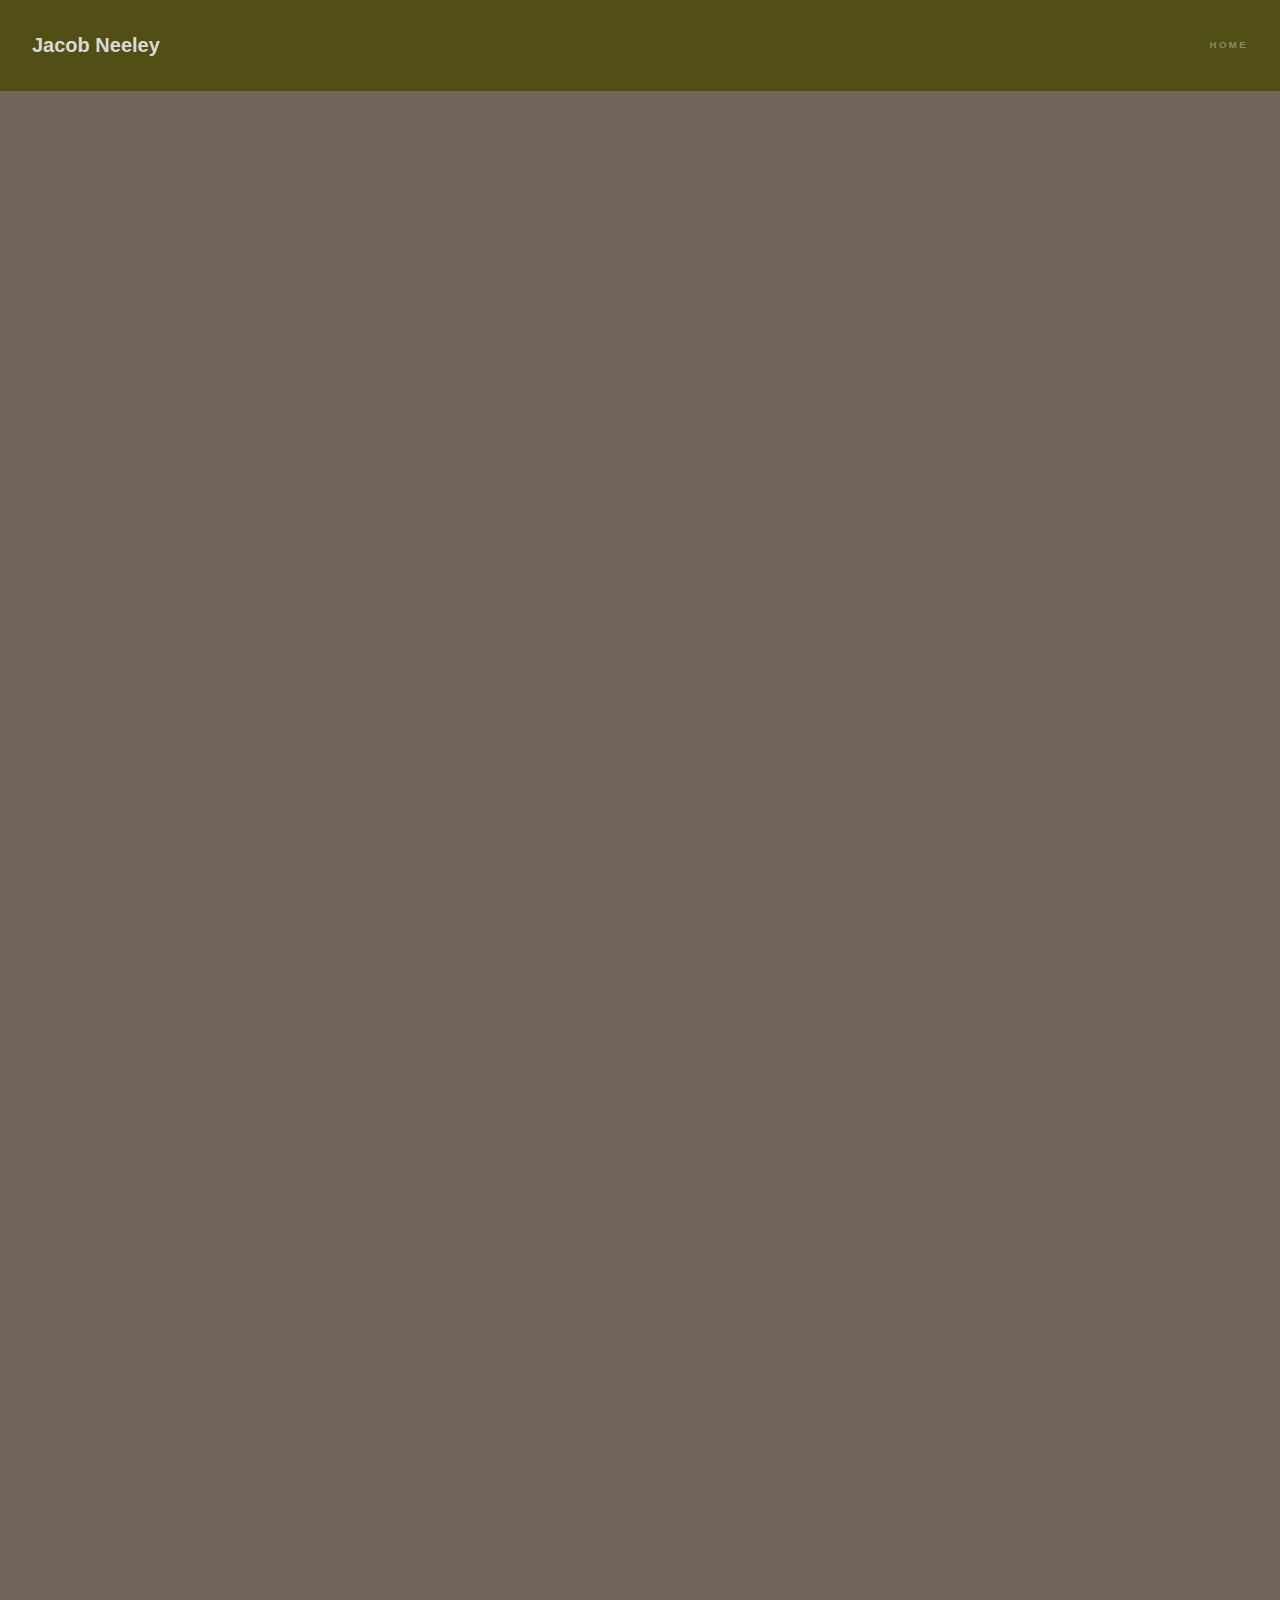
==== me.html @ 935c01c3 "restored files, media uploads, loading anim" ====
<!DOCTYPE HTML>
<!--
	Hyperspace by HTML5 UP
	modified by 3ak
	Free for personal and commercial use under the CCA 3.0 license (html5up.net/license)
-->
<html>
	<head>
		<title>About me</title>
		<meta charset="utf-8" />
		<meta name="viewport" content="width=device-width, initial-scale=1, user-scalable=no" />
		<link rel="stylesheet" href="assets/css/main.css" />
		<noscript><link rel="stylesheet" href="assets/css/noscript.css" /></noscript>
	</head>
	
	<body class="is-preload">
		<!-- Header -->
		<header id="header">
			<a href="index.html" class="title">Jacob Neeley</a>
			<nav>
				<ul>
					<li><a href="index.html">Home</a></li>
				</ul>
			</nav>
		</header>

		<!-- Wrapper -->
		<div id="wrapper">
			<!-- Main -->
				<section id="main" class="wrapper style1 fullscreen fade-up">
					<div class="inner">
						<h1 class="major">About Me</h1>
						<p>
							I started attending Texas State University back in Fall 2019. Now I am finally at the end of my academic journey and I will be graduating in December 2023.
							I grew up in the DFW area of Texas, and since attending Texas State I have moved my residence to San Marcos. 
							The Hill country can be a bit boring, but I have always felt that San Marcos was an interesting little oasis between Austin and San Antonio.

						</p>
						<p>
							Music has always played an important role in my life. I was in band from 6th grade all the way up until my second year of college. I started in the beginner French Horn class, and I marched in the Bobcat Marching Band.
							Before the pandemic, I got a part-time job as a Rotational DJ at Texas State's student Radio Station KTSW 89.9. During my time as a DJ, I produced two of my very own shows alongside two of my best friends. 
							I currently hold an Executive position at KTSW as the Web-Master. The university uses a Content Management System (CMS), and it is my job to maintain the pages, and keep everything running smoothly. 
							One of my more productive hobbies is Photography. My preferred medium is 35 mm film, but there is nothing wrong with digital. If that is something that interests you, you can check out some of my top <em>pics</em> below.
						</p>
						<span>
							
							<ul><h3>Film</h3></ul><ul><img class = "image fit" src="images/full_alone.png" alt="wide-format collage of a woman alone at an abandoned school." /></ul><ul><img class = "image fit" src="images/school2.jpg" alt="An eerie school" /></ul><ul><img class = "image fit" src="images/time.jpg" alt="watch on a window sill" /></ul>
							<ul><h3>Digital</h3></ul><ul><img class="image fit" src="images/wood.jpg" alt=""/>
							<!-- </ul><ul><img class="image fit" src="" alt="" /></ul> -->
						</span>
						<h2>Closing</h2>
						<p>
							I never imagined myself as a software developer. As a kid I wanted to make movies and as a teenager I wanted to be an engineer so that I could make lots of money (no interest beyond that haha).
							Like most people, I had no clue what do with myself in college. After about a year, and a pandemic; I decided "well I like computers, let's do something with that." 
							I looked at my options and didn't settle on Computer Science. Instead, I took some advice from my roommate at the time and settled on Computer Information Systems, a business degree.
							In retrospect, I wish I would've pursued a degree in computer science. I have had mixed feelings about being a business student, and after my full-stack intership at SHI, I proved to myself that I was more capable than I had originally thought.
							I feel that I still have a long way to go, and a lot more things to learn before I can call myself a "developer", but I am glad that I embarked on this journey. 
							Hindsight is always 20-20 as they say, but I am content. Had I not picked this path at all, I would've never learned to code and I would've missed out on some great experiences.
							I don't think would've ever have meet the most important people that I now have in my life.
						</p>
						<p>
							If you are reading this, I must thank you for taking the time to check this page out. 							
						</p>
					</div>
				</section>
		</div>
		<!-- Footer -->
		<footer id="footer" class="wrapper alt">
			<div class="inner">
				<ul class="menu">
					<li>&copy; ʒak. All rights reserved.</li><li>Designed By: ʒak</li><li>Original Design: <a href="http://html5up.net">HTML5 UP</a></li>
				</ul>
			</div>
		</footer>

		<!-- Scripts Provided by HTML5 UP-->
		<script src="assets/js/jquery.min.js"></script>
		<script src="assets/js/jquery.scrollex.min.js"></script>
		<script src="assets/js/jquery.scrolly.min.js"></script>
		<script src="assets/js/browser.min.js"></script>
		<script src="assets/js/breakpoints.min.js"></script>
		<script src="assets/js/util.js"></script>
		<script src="assets/js/main.js"></script>
	</body>
</html>
---- assets/css/main.css ----
@import url(fontawesome-all.min.css);

/*
	Hyperspace by HTML5 UP
	Free for personal and commercial use under the CCA 3.0 license (html5up.net/license)
	modified by: ʒak
*/

html, body, div, span, applet, object,
iframe, h1, h2, h3, h4, h5, h6, p, blockquote,
pre, a, abbr, acronym, address, big, cite,
code, del, dfn, em, img, ins, kbd, q, s, samp,
small, strike, strong, sub, sup, tt, var, b,
u, i, center, dl, dt, dd, ol, ul, li, fieldset,
form, label, legend, table, caption, tbody,
tfoot, thead, tr, th, td, article, aside,
canvas, details, embed, figure, figcaption,
footer, header, hgroup, menu, nav, output, ruby,
section, summary, time, mark, audio, video {
	margin: 0;
	padding: 0;
	border: 0;
	font-size: 100%;
	font: inherit;
	vertical-align: baseline;}

article, aside, details, figcaption, figure,
footer, header, hgroup, menu, nav, section {
	display: block;}

body {
	line-height: 1;
}

ol, ul {
	list-style: none;
}

blockquote, q {
	quotes: none;
}

	blockquote:before, blockquote:after, q:before, q:after {
		content: '';
		content: none;
	}

table {
	border-collapse: collapse;
	border-spacing: 0;
}

body {
	-webkit-text-size-adjust: none;
}

mark {
	background-color: transparent;
	color: inherit;
}

input::-moz-focus-inner {
	border: 0;
	padding: 0;
}

input, select, textarea {
	-moz-appearance: none;
	-webkit-appearance: none;
	-ms-appearance: none;
	appearance: none;
}

/* Basic */

	@-ms-viewport {
		width: device-width;
	}

	body {
		-ms-overflow-style: scrollbar;
	}

	@media screen and (max-width: 480px) {

		html, body {
			min-width: 320px;
		}

	}

	html {
		box-sizing: border-box;
	}

	*, *:before, *:after {
		box-sizing: inherit;
	}

	body {
		background: #73655d;
	}

		body.is-preload *, body.is-preload *:before, body.is-preload *:after {
			-moz-animation: none !important;
			-webkit-animation: none !important;
			-ms-animation: none !important;
			animation: none !important;
			-moz-transition: none !important;
			-webkit-transition: none !important;
			-ms-transition: none !important;
			transition: none !important;
		}

/* scroll down arrow */
/* body{background-color:#000; overflow:hidden;} */

html body [data-ca3_iconfont="ETmodules"]::before {
    font-family: "ETmodules";
}
[data-ca3_icon]::before {
    font-weight: normal;
    content: attr(data-ca3_icon);
}

.ca3-scroll-down-arrow {
	background-image: url([data-uri]);
	background-size: contain;
	background-repeat: no-repeat;
}

.ca3-scroll-down-link {
  cursor:pointer;
	height: 40px;
	width: 60px;
	/* margin: px 0 0 -40px; */
	line-height: 60px;
	position: absolute;
	left: 50%;
	bottom: -188px;
	color: #FFF;
	text-align: center;
	font-size: 70px;
	z-index: 100;
	text-decoration: none;
	text-shadow: 0px 0px 3px rgba(0, 0, 0, 0.4);

	-webkit-animation: ca3_fade_move_down 2s ease-in-out infinite;
	-moz-animation:    ca3_fade_move_down 2s ease-in-out infinite;
	animation:         ca3_fade_move_down 2s ease-in-out infinite;
}


/*animated scroll arrow animation*/
@-webkit-keyframes ca3_fade_move_down {
  0%   { -webkit-transform:translate(0,-20px); opacity: 0;  }
  50%  { opacity: 1;  }
  100% { -webkit-transform:translate(0,20px); opacity: 0; }
}
@-moz-keyframes ca3_fade_move_down {
  0%   { -moz-transform:translate(0,-20px); opacity: 0;  }
  50%  { opacity: 1;  }
  100% { -moz-transform:translate(0,20px); opacity: 0; }
}
@keyframes ca3_fade_move_down {
  0%   { transform:translate(0,-20px); opacity: 0;  }
  50%  { opacity: 1;  }
  100% { transform:translate(0,20px); opacity: 0; }
}


/* Read More button */

.active, expand:hover{
	background-color: inherit;
}

.expandContent {
	height: 5px;
	overflow: hidden;
	transition: height 0.5s ease-out;
	position: relative;
}

.expandContent.expand-active{
	height: auto;
	transition: height 0.5s ease-out;

}
.expandMoreHolder{
	padding: 15px 0;
	text-align: left;

}

/* Type */

	body, input, select, textarea {
		color: rgba(189, 189, 189, 0.94);
		font-family: Arial, Helvetica, sans-serif;
		font-size: 16.5pt;
		font-weight: normal;
		line-height: 1.75;
	}

		@media screen and (max-width: 1680px) {

			body, input, select, textarea {
				font-size: 13pt;
			}

		}

		@media screen and (max-width: 1280px) {

			body, input, select, textarea {
				font-size: 12pt;
			}

		}

		@media screen and (max-width: 360px) {

			body, input, select, textarea {
				font-size: 11pt;
			}

		}

	a {
		-moz-transition: color 0.2s ease, border-bottom-color 0.2s ease;
		-webkit-transition: color 0.2s ease, border-bottom-color 0.2s ease;
		-ms-transition: color 0.2s ease, border-bottom-color 0.2s ease;
		transition: color 0.2s ease, border-bottom-color 0.2s ease;
		border-bottom: dotted 1px rgba(255, 255, 255, 0.35);
		color: inherit;
		text-decoration: none;
	}

		a:hover {
			border-bottom-color: transparent;
			color: #ffffff;
		}

	strong, b {
		color: #ffffff;
		font-weight: bold;
	}

	em, i {
		font-style: italic;
	}

	p {
		margin: 0 0 2em 0;
	}

	.block{
		margin-left: auto;
		margin-right: auto;
		font-size: larger;
	}

	h1, h2, h3, h4, h5, h6 {
		color: #e6e6e6;
		font-weight: bold;
		line-height: 1.5;
		margin: 0 0 0.5em 0;
	}

		h1 a, h2 a, h3 a, h4 a, h5 a, h6 a {
			color: inherit;
			text-decoration: none;
		}

	h1 {
		font-size: 2.75em;
	}

		h1.major {
			margin: 0 0 1.3em 0;
			position: relative;
			padding-bottom: 0.35em;
		}

			h1.major:after {
				background-image: -moz-linear-gradient(to right, #afad55, #514f16);
				background-image: -webkit-linear-gradient(to right, #afad55, #514f16);
				background-image: -ms-linear-gradient(to right, #afad55, #514f16);
				background-image: linear-gradient(to right, #afad55, #514f16);
				-moz-transition: max-width 0.2s ease;
				-webkit-transition: max-width 0.2s ease;
				-ms-transition: max-width 0.2s ease;
				transition: max-width 0.2s ease;
				border-radius: 0.2em;
				bottom: 0;
				content: '';
				height: 0.05em;
				position: absolute;
				right: 0;
				width: 100%;
			}

	h2 {
		font-size: 1.75em;
	}

	h3 {
		font-size: 1.1em;
	}

	h4 {
		font-size: 1em;
	}

	h5 {
		font-size: 0.8em;
	}

	h6 {
		font-size: 0.6em;
	}

	@media screen and (max-width: 736px) {

		h1 {
			font-size: 2em;
		}

		h2 {
			font-size: 1.25em;
		}

		h3 {
			font-size: 1em;
		}

		h4 {
			font-size: 0.8em;
		}

		h5 {
			font-size: 0.6em;
		}

		h6 {
			font-size: 0.6em;
		}

	}

	sub {
		font-size: 0.8em;
		position: relative;
		top: 0.5em;
	}

	sup {
		font-size: 0.8em;
		position: relative;
		top: -0.5em;
	}

	blockquote {
		border-left: solid 4px rgba(255, 255, 255, 0.15);
		font-style: italic;
		margin: 0 0 2em 0;
		padding: 0.5em 0 0.5em 2em;
	}

	code {
		background: rgba(255, 255, 255, 0.05);
		border-radius: 0.25em;
		border: solid 1px rgba(255, 255, 255, 0.15);
		font-family: "Courier New", monospace;
		font-size: 0.9em;
		margin: 0 0.25em;
		padding: 0.25em 0.65em;
	}

	pre {
		-webkit-overflow-scrolling: touch;
		font-family: "Courier New", monospace;
		font-size: 0.9em;
		margin: 0 0 2em 0;
	}

		pre code {
			display: block;
			line-height: 1.75em;
			padding: 1em 1.5em;
			overflow-x: auto;
		}

	hr {
		border: 0;
		border-bottom: solid 1px rgba(255, 255, 255, 0.15);
		margin: 2em 0;
	}

		hr.major {
			margin: 3em 0;
		}

	.align-left {
		text-align: left;
	}

	.align-center {
		text-align: center;
	}

	.align-right {
		text-align: right;
	}

/* Row */

	.row {
		display: flex;
		flex-wrap: wrap;
		box-sizing: border-box;
		align-items: stretch;
	}

		.row > * {
			box-sizing: border-box;
		}

		.row.gtr-uniform > * > :last-child {
			margin-bottom: 0;
		}

		.row.aln-left {
			justify-content: flex-start;
		}

		.row.aln-center {
			justify-content: center;
		}

		.row.aln-right {
			justify-content: flex-end;
		}

		.row.aln-top {
			align-items: flex-start;
		}

		.row.aln-middle {
			align-items: center;
		}

		.row.aln-bottom {
			align-items: flex-end;
		}

		.row > .imp {
			order: -1;
		}

		.row > .col-1 {
			width: 8.33333%;
		}

		.row > .off-1 {
			margin-left: 8.33333%;
		}

		.row > .col-2 {
			width: 16.66667%;
		}

		.row > .off-2 {
			margin-left: 16.66667%;
		}

		.row > .col-3 {
			width: 25%;
		}

		.row > .off-3 {
			margin-left: 25%;
		}

		.row > .col-4 {
			width: 33.33333%;
		}

		.row > .off-4 {
			margin-left: 33.33333%;
		}

		.row > .col-5 {
			width: 41.66667%;
		}

		.row > .off-5 {
			margin-left: 41.66667%;
		}

		.row > .col-6 {
			width: 50%;
		}

		.row > .off-6 {
			margin-left: 50%;
		}

		.row > .col-7 {
			width: 58.33333%;
		}

		.row > .off-7 {
			margin-left: 58.33333%;
		}

		.row > .col-8 {
			width: 66.66667%;
		}

		.row > .off-8 {
			margin-left: 66.66667%;
		}

		.row > .col-9 {
			width: 75%;
		}

		.row > .off-9 {
			margin-left: 75%;
		}

		.row > .col-10 {
			width: 83.33333%;
		}

		.row > .off-10 {
			margin-left: 83.33333%;
		}

		.row > .col-11 {
			width: 91.66667%;
		}

		.row > .off-11 {
			margin-left: 91.66667%;
		}

		.row > .col-12 {
			width: 100%;
		}

		.row > .off-12 {
			margin-left: 100%;
		}

		.row.gtr-0 {
			margin-top: 0;
			margin-left: 0em;
		}

			.row.gtr-0 > * {
				padding: 0 0 0 0em;
			}

			.row.gtr-0.gtr-uniform {
				margin-top: 0em;
			}

				.row.gtr-0.gtr-uniform > * {
					padding-top: 0em;
				}

		.row.gtr-25 {
			margin-top: 0;
			margin-left: -0.375em;
		}

			.row.gtr-25 > * {
				padding: 0 0 0 0.375em;
			}

			.row.gtr-25.gtr-uniform {
				margin-top: -0.375em;
			}

				.row.gtr-25.gtr-uniform > * {
					padding-top: 0.375em;
				}

		.row.gtr-50 {
			margin-top: 0;
			margin-left: -0.75em;
		}

			.row.gtr-50 > * {
				padding: 0 0 0 0.75em;
			}

			.row.gtr-50.gtr-uniform {
				margin-top: -0.75em;
			}

				.row.gtr-50.gtr-uniform > * {
					padding-top: 0.75em;
				}

		.row {
			margin-top: 0;
			margin-left: -1.5em;
		}

			.row > * {
				padding: 0 0 0 1.5em;
			}

			.row.gtr-uniform {
				margin-top: -1.5em;
			}

				.row.gtr-uniform > * {
					padding-top: 1.5em;
				}

		.row.gtr-150 {
			margin-top: 0;
			margin-left: -2.25em;
		}

			.row.gtr-150 > * {
				padding: 0 0 0 2.25em;
			}

			.row.gtr-150.gtr-uniform {
				margin-top: -2.25em;
			}

				.row.gtr-150.gtr-uniform > * {
					padding-top: 2.25em;
				}

		.row.gtr-200 {
			margin-top: 0;
			margin-left: -3em;
		}

			.row.gtr-200 > * {
				padding: 0 0 0 3em;
			}

			.row.gtr-200.gtr-uniform {
				margin-top: -3em;
			}

				.row.gtr-200.gtr-uniform > * {
					padding-top: 3em;
				}

		@media screen and (max-width: 1680px) {

			.row {
				display: flex;
				flex-wrap: wrap;
				box-sizing: border-box;
				align-items: stretch;
			}

				.row > * {
					box-sizing: border-box;
				}

				.row.gtr-uniform > * > :last-child {
					margin-bottom: 0;
				}

				.row.aln-left {
					justify-content: flex-start;
				}

				.row.aln-center {
					justify-content: center;
				}

				.row.aln-right {
					justify-content: flex-end;
				}

				.row.aln-top {
					align-items: flex-start;
				}

				.row.aln-middle {
					align-items: center;
				}

				.row.aln-bottom {
					align-items: flex-end;
				}

				.row > .imp-xlarge {
					order: -1;
				}

				.row > .col-1-xlarge {
					width: 8.33333%;
				}

				.row > .off-1-xlarge {
					margin-left: 8.33333%;
				}

				.row > .col-2-xlarge {
					width: 16.66667%;
				}

				.row > .off-2-xlarge {
					margin-left: 16.66667%;
				}

				.row > .col-3-xlarge {
					width: 25%;
				}

				.row > .off-3-xlarge {
					margin-left: 25%;
				}

				.row > .col-4-xlarge {
					width: 33.33333%;
				}

				.row > .off-4-xlarge {
					margin-left: 33.33333%;
				}

				.row > .col-5-xlarge {
					width: 41.66667%;
				}

				.row > .off-5-xlarge {
					margin-left: 41.66667%;
				}

				.row > .col-6-xlarge {
					width: 50%;
				}

				.row > .off-6-xlarge {
					margin-left: 50%;
				}

				.row > .col-7-xlarge {
					width: 58.33333%;
				}

				.row > .off-7-xlarge {
					margin-left: 58.33333%;
				}

				.row > .col-8-xlarge {
					width: 66.66667%;
				}

				.row > .off-8-xlarge {
					margin-left: 66.66667%;
				}

				.row > .col-9-xlarge {
					width: 75%;
				}

				.row > .off-9-xlarge {
					margin-left: 75%;
				}

				.row > .col-10-xlarge {
					width: 83.33333%;
				}

				.row > .off-10-xlarge {
					margin-left: 83.33333%;
				}

				.row > .col-11-xlarge {
					width: 91.66667%;
				}

				.row > .off-11-xlarge {
					margin-left: 91.66667%;
				}

				.row > .col-12-xlarge {
					width: 100%;
				}

				.row > .off-12-xlarge {
					margin-left: 100%;
				}

				.row.gtr-0 {
					margin-top: 0;
					margin-left: 0em;
				}

					.row.gtr-0 > * {
						padding: 0 0 0 0em;
					}

					.row.gtr-0.gtr-uniform {
						margin-top: 0em;
					}

						.row.gtr-0.gtr-uniform > * {
							padding-top: 0em;
						}

				.row.gtr-25 {
					margin-top: 0;
					margin-left: -0.375em;
				}

					.row.gtr-25 > * {
						padding: 0 0 0 0.375em;
					}

					.row.gtr-25.gtr-uniform {
						margin-top: -0.375em;
					}

						.row.gtr-25.gtr-uniform > * {
							padding-top: 0.375em;
						}

				.row.gtr-50 {
					margin-top: 0;
					margin-left: -0.75em;
				}

					.row.gtr-50 > * {
						padding: 0 0 0 0.75em;
					}

					.row.gtr-50.gtr-uniform {
						margin-top: -0.75em;
					}

						.row.gtr-50.gtr-uniform > * {
							padding-top: 0.75em;
						}

				.row {
					margin-top: 0;
					margin-left: -1.5em;
				}

					.row > * {
						padding: 0 0 0 1.5em;
					}

					.row.gtr-uniform {
						margin-top: -1.5em;
					}

						.row.gtr-uniform > * {
							padding-top: 1.5em;
						}

				.row.gtr-150 {
					margin-top: 0;
					margin-left: -2.25em;
				}

					.row.gtr-150 > * {
						padding: 0 0 0 2.25em;
					}

					.row.gtr-150.gtr-uniform {
						margin-top: -2.25em;
					}

						.row.gtr-150.gtr-uniform > * {
							padding-top: 2.25em;
						}

				.row.gtr-200 {
					margin-top: 0;
					margin-left: -3em;
				}

					.row.gtr-200 > * {
						padding: 0 0 0 3em;
					}

					.row.gtr-200.gtr-uniform {
						margin-top: -3em;
					}

						.row.gtr-200.gtr-uniform > * {
							padding-top: 3em;
						}

		}

		@media screen and (max-width: 1280px) {

			.row {
				display: flex;
				flex-wrap: wrap;
				box-sizing: border-box;
				align-items: stretch;
			}

				.row > * {
					box-sizing: border-box;
				}

				.row.gtr-uniform > * > :last-child {
					margin-bottom: 0;
				}

				.row.aln-left {
					justify-content: flex-start;
				}

				.row.aln-center {
					justify-content: center;
				}

				.row.aln-right {
					justify-content: flex-end;
				}

				.row.aln-top {
					align-items: flex-start;
				}

				.row.aln-middle {
					align-items: center;
				}

				.row.aln-bottom {
					align-items: flex-end;
				}

				.row > .imp-large {
					order: -1;
				}

				.row > .col-1-large {
					width: 8.33333%;
				}

				.row > .off-1-large {
					margin-left: 8.33333%;
				}

				.row > .col-2-large {
					width: 16.66667%;
				}

				.row > .off-2-large {
					margin-left: 16.66667%;
				}

				.row > .col-3-large {
					width: 25%;
				}

				.row > .off-3-large {
					margin-left: 25%;
				}

				.row > .col-4-large {
					width: 33.33333%;
				}

				.row > .off-4-large {
					margin-left: 33.33333%;
				}

				.row > .col-5-large {
					width: 41.66667%;
				}

				.row > .off-5-large {
					margin-left: 41.66667%;
				}

				.row > .col-6-large {
					width: 50%;
				}

				.row > .off-6-large {
					margin-left: 50%;
				}

				.row > .col-7-large {
					width: 58.33333%;
				}

				.row > .off-7-large {
					margin-left: 58.33333%;
				}

				.row > .col-8-large {
					width: 66.66667%;
				}

				.row > .off-8-large {
					margin-left: 66.66667%;
				}

				.row > .col-9-large {
					width: 75%;
				}

				.row > .off-9-large {
					margin-left: 75%;
				}

				.row > .col-10-large {
					width: 83.33333%;
				}

				.row > .off-10-large {
					margin-left: 83.33333%;
				}

				.row > .col-11-large {
					width: 91.66667%;
				}

				.row > .off-11-large {
					margin-left: 91.66667%;
				}

				.row > .col-12-large {
					width: 100%;
				}

				.row > .off-12-large {
					margin-left: 100%;
				}

				.row.gtr-0 {
					margin-top: 0;
					margin-left: 0em;
				}

					.row.gtr-0 > * {
						padding: 0 0 0 0em;
					}

					.row.gtr-0.gtr-uniform {
						margin-top: 0em;
					}

						.row.gtr-0.gtr-uniform > * {
							padding-top: 0em;
						}

				.row.gtr-25 {
					margin-top: 0;
					margin-left: -0.375em;
				}

					.row.gtr-25 > * {
						padding: 0 0 0 0.375em;
					}

					.row.gtr-25.gtr-uniform {
						margin-top: -0.375em;
					}

						.row.gtr-25.gtr-uniform > * {
							padding-top: 0.375em;
						}

				.row.gtr-50 {
					margin-top: 0;
					margin-left: -0.75em;
				}

					.row.gtr-50 > * {
						padding: 0 0 0 0.75em;
					}

					.row.gtr-50.gtr-uniform {
						margin-top: -0.75em;
					}

						.row.gtr-50.gtr-uniform > * {
							padding-top: 0.75em;
						}

				.row {
					margin-top: 0;
					margin-left: -1.5em;
				}

					.row > * {
						padding: 0 0 0 1.5em;
					}

					.row.gtr-uniform {
						margin-top: -1.5em;
					}

						.row.gtr-uniform > * {
							padding-top: 1.5em;
						}

				.row.gtr-150 {
					margin-top: 0;
					margin-left: -2.25em;
				}

					.row.gtr-150 > * {
						padding: 0 0 0 2.25em;
					}

					.row.gtr-150.gtr-uniform {
						margin-top: -2.25em;
					}

						.row.gtr-150.gtr-uniform > * {
							padding-top: 2.25em;
						}

				.row.gtr-200 {
					margin-top: 0;
					margin-left: -3em;
				}

					.row.gtr-200 > * {
						padding: 0 0 0 3em;
					}

					.row.gtr-200.gtr-uniform {
						margin-top: -3em;
					}

						.row.gtr-200.gtr-uniform > * {
							padding-top: 3em;
						}

		}

		@media screen and (max-width: 980px) {

			.row {
				display: flex;
				flex-wrap: wrap;
				box-sizing: border-box;
				align-items: stretch;
			}

				.row > * {
					box-sizing: border-box;
				}

				.row.gtr-uniform > * > :last-child {
					margin-bottom: 0;
				}

				.row.aln-left {
					justify-content: flex-start;
				}

				.row.aln-center {
					justify-content: center;
				}

				.row.aln-right {
					justify-content: flex-end;
				}

				.row.aln-top {
					align-items: flex-start;
				}

				.row.aln-middle {
					align-items: center;
				}

				.row.aln-bottom {
					align-items: flex-end;
				}

				.row > .imp-medium {
					order: -1;
				}

				.row > .col-1-medium {
					width: 8.33333%;
				}

				.row > .off-1-medium {
					margin-left: 8.33333%;
				}

				.row > .col-2-medium {
					width: 16.66667%;
				}

				.row > .off-2-medium {
					margin-left: 16.66667%;
				}

				.row > .col-3-medium {
					width: 25%;
				}

				.row > .off-3-medium {
					margin-left: 25%;
				}

				.row > .col-4-medium {
					width: 33.33333%;
				}

				.row > .off-4-medium {
					margin-left: 33.33333%;
				}

				.row > .col-5-medium {
					width: 41.66667%;
				}

				.row > .off-5-medium {
					margin-left: 41.66667%;
				}

				.row > .col-6-medium {
					width: 50%;
				}

				.row > .off-6-medium {
					margin-left: 50%;
				}

				.row > .col-7-medium {
					width: 58.33333%;
				}

				.row > .off-7-medium {
					margin-left: 58.33333%;
				}

				.row > .col-8-medium {
					width: 66.66667%;
				}

				.row > .off-8-medium {
					margin-left: 66.66667%;
				}

				.row > .col-9-medium {
					width: 75%;
				}

				.row > .off-9-medium {
					margin-left: 75%;
				}

				.row > .col-10-medium {
					width: 83.33333%;
				}

				.row > .off-10-medium {
					margin-left: 83.33333%;
				}

				.row > .col-11-medium {
					width: 91.66667%;
				}

				.row > .off-11-medium {
					margin-left: 91.66667%;
				}

				.row > .col-12-medium {
					width: 100%;
				}

				.row > .off-12-medium {
					margin-left: 100%;
				}

				.row.gtr-0 {
					margin-top: 0;
					margin-left: 0em;
				}

					.row.gtr-0 > * {
						padding: 0 0 0 0em;
					}

					.row.gtr-0.gtr-uniform {
						margin-top: 0em;
					}

						.row.gtr-0.gtr-uniform > * {
							padding-top: 0em;
						}

				.row.gtr-25 {
					margin-top: 0;
					margin-left: -0.375em;
				}

					.row.gtr-25 > * {
						padding: 0 0 0 0.375em;
					}

					.row.gtr-25.gtr-uniform {
						margin-top: -0.375em;
					}

						.row.gtr-25.gtr-uniform > * {
							padding-top: 0.375em;
						}

				.row.gtr-50 {
					margin-top: 0;
					margin-left: -0.75em;
				}

					.row.gtr-50 > * {
						padding: 0 0 0 0.75em;
					}

					.row.gtr-50.gtr-uniform {
						margin-top: -0.75em;
					}

						.row.gtr-50.gtr-uniform > * {
							padding-top: 0.75em;
						}

				.row {
					margin-top: 0;
					margin-left: -1.5em;
				}

					.row > * {
						padding: 0 0 0 1.5em;
					}

					.row.gtr-uniform {
						margin-top: -1.5em;
					}

						.row.gtr-uniform > * {
							padding-top: 1.5em;
						}

				.row.gtr-150 {
					margin-top: 0;
					margin-left: -2.25em;
				}

					.row.gtr-150 > * {
						padding: 0 0 0 2.25em;
					}

					.row.gtr-150.gtr-uniform {
						margin-top: -2.25em;
					}

						.row.gtr-150.gtr-uniform > * {
							padding-top: 2.25em;
						}

				.row.gtr-200 {
					margin-top: 0;
					margin-left: -3em;
				}

					.row.gtr-200 > * {
						padding: 0 0 0 3em;
					}

					.row.gtr-200.gtr-uniform {
						margin-top: -3em;
					}

						.row.gtr-200.gtr-uniform > * {
							padding-top: 3em;
						}

		}

		@media screen and (max-width: 736px) {

			.row {
				display: flex;
				flex-wrap: wrap;
				box-sizing: border-box;
				align-items: stretch;
			}

				.row > * {
					box-sizing: border-box;
				}

				.row.gtr-uniform > * > :last-child {
					margin-bottom: 0;
				}

				.row.aln-left {
					justify-content: flex-start;
				}

				.row.aln-center {
					justify-content: center;
				}

				.row.aln-right {
					justify-content: flex-end;
				}

				.row.aln-top {
					align-items: flex-start;
				}

				.row.aln-middle {
					align-items: center;
				}

				.row.aln-bottom {
					align-items: flex-end;
				}

				.row > .imp-small {
					order: -1;
				}

				.row > .col-1-small {
					width: 8.33333%;
				}

				.row > .off-1-small {
					margin-left: 8.33333%;
				}

				.row > .col-2-small {
					width: 16.66667%;
				}

				.row > .off-2-small {
					margin-left: 16.66667%;
				}

				.row > .col-3-small {
					width: 25%;
				}

				.row > .off-3-small {
					margin-left: 25%;
				}

				.row > .col-4-small {
					width: 33.33333%;
				}

				.row > .off-4-small {
					margin-left: 33.33333%;
				}

				.row > .col-5-small {
					width: 41.66667%;
				}

				.row > .off-5-small {
					margin-left: 41.66667%;
				}

				.row > .col-6-small {
					width: 50%;
				}

				.row > .off-6-small {
					margin-left: 50%;
				}

				.row > .col-7-small {
					width: 58.33333%;
				}

				.row > .off-7-small {
					margin-left: 58.33333%;
				}

				.row > .col-8-small {
					width: 66.66667%;
				}

				.row > .off-8-small {
					margin-left: 66.66667%;
				}

				.row > .col-9-small {
					width: 75%;
				}

				.row > .off-9-small {
					margin-left: 75%;
				}

				.row > .col-10-small {
					width: 83.33333%;
				}

				.row > .off-10-small {
					margin-left: 83.33333%;
				}

				.row > .col-11-small {
					width: 91.66667%;
				}

				.row > .off-11-small {
					margin-left: 91.66667%;
				}

				.row > .col-12-small {
					width: 100%;
				}

				.row > .off-12-small {
					margin-left: 100%;
				}

				.row.gtr-0 {
					margin-top: 0;
					margin-left: 0em;
				}

					.row.gtr-0 > * {
						padding: 0 0 0 0em;
					}

					.row.gtr-0.gtr-uniform {
						margin-top: 0em;
					}

						.row.gtr-0.gtr-uniform > * {
							padding-top: 0em;
						}

				.row.gtr-25 {
					margin-top: 0;
					margin-left: -0.375em;
				}

					.row.gtr-25 > * {
						padding: 0 0 0 0.375em;
					}

					.row.gtr-25.gtr-uniform {
						margin-top: -0.375em;
					}

						.row.gtr-25.gtr-uniform > * {
							padding-top: 0.375em;
						}

				.row.gtr-50 {
					margin-top: 0;
					margin-left: -0.75em;
				}

					.row.gtr-50 > * {
						padding: 0 0 0 0.75em;
					}

					.row.gtr-50.gtr-uniform {
						margin-top: -0.75em;
					}

						.row.gtr-50.gtr-uniform > * {
							padding-top: 0.75em;
						}

				.row {
					margin-top: 0;
					margin-left: -1.5em;
				}

					.row > * {
						padding: 0 0 0 1.5em;
					}

					.row.gtr-uniform {
						margin-top: -1.5em;
					}

						.row.gtr-uniform > * {
							padding-top: 1.5em;
						}

				.row.gtr-150 {
					margin-top: 0;
					margin-left: -2.25em;
				}

					.row.gtr-150 > * {
						padding: 0 0 0 2.25em;
					}

					.row.gtr-150.gtr-uniform {
						margin-top: -2.25em;
					}

						.row.gtr-150.gtr-uniform > * {
							padding-top: 2.25em;
						}

				.row.gtr-200 {
					margin-top: 0;
					margin-left: -3em;
				}

					.row.gtr-200 > * {
						padding: 0 0 0 3em;
					}

					.row.gtr-200.gtr-uniform {
						margin-top: -3em;
					}

						.row.gtr-200.gtr-uniform > * {
							padding-top: 3em;
						}

		}

		@media screen and (max-width: 480px) {

			.row {
				display: flex;
				flex-wrap: wrap;
				box-sizing: border-box;
				align-items: stretch;
			}

				.row > * {
					box-sizing: border-box;
				}

				.row.gtr-uniform > * > :last-child {
					margin-bottom: 0;
				}

				.row.aln-left {
					justify-content: flex-start;
				}

				.row.aln-center {
					justify-content: center;
				}

				.row.aln-right {
					justify-content: flex-end;
				}

				.row.aln-top {
					align-items: flex-start;
				}

				.row.aln-middle {
					align-items: center;
				}

				.row.aln-bottom {
					align-items: flex-end;
				}

				.row > .imp-xsmall {
					order: -1;
				}

				.row > .col-1-xsmall {
					width: 8.33333%;
				}

				.row > .off-1-xsmall {
					margin-left: 8.33333%;
				}

				.row > .col-2-xsmall {
					width: 16.66667%;
				}

				.row > .off-2-xsmall {
					margin-left: 16.66667%;
				}

				.row > .col-3-xsmall {
					width: 25%;
				}

				.row > .off-3-xsmall {
					margin-left: 25%;
				}

				.row > .col-4-xsmall {
					width: 33.33333%;
				}

				.row > .off-4-xsmall {
					margin-left: 33.33333%;
				}

				.row > .col-5-xsmall {
					width: 41.66667%;
				}

				.row > .off-5-xsmall {
					margin-left: 41.66667%;
				}

				.row > .col-6-xsmall {
					width: 50%;
				}

				.row > .off-6-xsmall {
					margin-left: 50%;
				}

				.row > .col-7-xsmall {
					width: 58.33333%;
				}

				.row > .off-7-xsmall {
					margin-left: 58.33333%;
				}

				.row > .col-8-xsmall {
					width: 66.66667%;
				}

				.row > .off-8-xsmall {
					margin-left: 66.66667%;
				}

				.row > .col-9-xsmall {
					width: 75%;
				}

				.row > .off-9-xsmall {
					margin-left: 75%;
				}

				.row > .col-10-xsmall {
					width: 83.33333%;
				}

				.row > .off-10-xsmall {
					margin-left: 83.33333%;
				}

				.row > .col-11-xsmall {
					width: 91.66667%;
				}

				.row > .off-11-xsmall {
					margin-left: 91.66667%;
				}

				.row > .col-12-xsmall {
					width: 100%;
				}

				.row > .off-12-xsmall {
					margin-left: 100%;
				}

				.row.gtr-0 {
					margin-top: 0;
					margin-left: 0em;
				}

					.row.gtr-0 > * {
						padding: 0 0 0 0em;
					}

					.row.gtr-0.gtr-uniform {
						margin-top: 0em;
					}

						.row.gtr-0.gtr-uniform > * {
							padding-top: 0em;
						}

				.row.gtr-25 {
					margin-top: 0;
					margin-left: -0.375em;
				}

					.row.gtr-25 > * {
						padding: 0 0 0 0.375em;
					}

					.row.gtr-25.gtr-uniform {
						margin-top: -0.375em;
					}

						.row.gtr-25.gtr-uniform > * {
							padding-top: 0.375em;
						}

				.row.gtr-50 {
					margin-top: 0;
					margin-left: -0.75em;
				}

					.row.gtr-50 > * {
						padding: 0 0 0 0.75em;
					}

					.row.gtr-50.gtr-uniform {
						margin-top: -0.75em;
					}

						.row.gtr-50.gtr-uniform > * {
							padding-top: 0.75em;
						}

				.row {
					margin-top: 0;
					margin-left: -1.5em;
				}

					.row > * {
						padding: 0 0 0 1.5em;
					}

					.row.gtr-uniform {
						margin-top: -1.5em;
					}

						.row.gtr-uniform > * {
							padding-top: 1.5em;
						}

				.row.gtr-150 {
					margin-top: 0;
					margin-left: -2.25em;
				}

					.row.gtr-150 > * {
						padding: 0 0 0 2.25em;
					}

					.row.gtr-150.gtr-uniform {
						margin-top: -2.25em;
					}

						.row.gtr-150.gtr-uniform > * {
							padding-top: 2.25em;
						}

				.row.gtr-200 {
					margin-top: 0;
					margin-left: -3em;
				}

					.row.gtr-200 > * {
						padding: 0 0 0 3em;
					}

					.row.gtr-200.gtr-uniform {
						margin-top: -3em;
					}

						.row.gtr-200.gtr-uniform > * {
							padding-top: 3em;
						}

		}

/* Box */

	.box {
		border-radius: 0.25em;
		border: solid 1px rgba(255, 255, 255, 0.15);
		margin-bottom: 2em;
		padding: 1.5em;
	}

		.box > :last-child,
		.box > :last-child > :last-child,
		.box > :last-child > :last-child > :last-child {
			margin-bottom: 0;
		}

		.box.alt {
			border: 0;
			border-radius: 0;
			padding: 0;
		}

/* Button */

	input[type="submit"],
	input[type="reset"],
	input[type="button"],
	button,
	.button {
		-moz-appearance: none;
		-webkit-appearance: none;
		-ms-appearance: none;
		appearance: none;
		-moz-transition: border-color 0.2s ease;
		-webkit-transition: border-color 0.2s ease;
		-ms-transition: border-color 0.2s ease;
		transition: border-color 0.2s ease;
		background-color: transparent;
		border: solid 1px !important;
		border-color: rgba(255, 255, 255, 0.15) !important;
		border-radius: 3em;
		color: #ffffff !important;
		cursor: pointer;
		display: inline-block;
		font-size: 0.6em;
		font-weight: bold;
		height: calc(4.75em + 2px);
		letter-spacing: 0.25em;
		line-height: 4.75em;
		outline: 0;
		padding: 0 3.75em;
		position: relative;
		text-align: center;
		text-decoration: none;
		text-transform: uppercase;
		white-space: nowrap;
	}

		input[type="submit"]:after,
		input[type="reset"]:after,
		input[type="button"]:after,
		button:after,
		.button:after {
			-moz-transform: scale(0.25);
			-webkit-transform: scale(0.25);
			-ms-transform: scale(0.25);
			transform: scale(0.25);
			pointer-events: none;
			-moz-transition: opacity 0.2s ease, -moz-transform 0.2s ease;
			-webkit-transition: opacity 0.2s ease, -webkit-transform 0.2s ease;
			-ms-transition: opacity 0.2s ease, -ms-transform 0.2s ease;
			transition: opacity 0.2s ease, transform 0.2s ease;
			background: #ffffff;
			border-radius: 3em;
			content: '';
			height: 100%;
			left: 0;
			opacity: 0;
			position: absolute;
			top: 0;
			width: 100%;
		}

		input[type="submit"].icon:before,
		input[type="reset"].icon:before,
		input[type="button"].icon:before,
		button.icon:before,
		.button.icon:before {
			margin-right: 0.75em;
		}

		input[type="submit"].fit,
		input[type="reset"].fit,
		input[type="button"].fit,
		button.fit,
		.button.fit {
			width: 100%;
		}

		input[type="submit"].small,
		input[type="reset"].small,
		input[type="button"].small,
		button.small,
		.button.small {
			font-size: 0.4em;
		}

		input[type="submit"].large,
		input[type="reset"].large,
		input[type="button"].large,
		button.large,
		.button.large {
			font-size: 0.8em;
		}

		input[type="submit"].primary,
		input[type="reset"].primary,
		input[type="button"].primary,
		button.primary,
		.button.primary {
			background-color: #ffffff;
			color: #FAF9F6 !important;
		}

			input[type="submit"].primary:after,
			input[type="reset"].primary:after,
			input[type="button"].primary:after,
			button.primary:after,
			.button.primary:after {
				display: none;
			}

		input[type="submit"].disabled, input[type="submit"]:disabled,
		input[type="reset"].disabled,
		input[type="reset"]:disabled,
		input[type="button"].disabled,
		input[type="button"]:disabled,
		button.disabled,
		button:disabled,
		.button.disabled,
		.button:disabled {
			cursor: default;
			opacity: 0.5;
			pointer-events: none;
		}

		input[type="submit"]:hover,
		input[type="reset"]:hover,
		input[type="button"]:hover,
		button:hover,
		.button:hover {
			border-color: rgba(255, 255, 255, 0.55) !important;
		}

			input[type="submit"]:hover:after,
			input[type="reset"]:hover:after,
			input[type="button"]:hover:after,
			button:hover:after,
			.button:hover:after {
				opacity: 0.05;
				-moz-transform: scale(1);
				-webkit-transform: scale(1);
				-ms-transform: scale(1);
				transform: scale(1);
			}

			input[type="submit"]:hover:active,
			input[type="reset"]:hover:active,
			input[type="button"]:hover:active,
			button:hover:active,
			.button:hover:active {
				border-color: #ffffff !important;
			}

				input[type="submit"]:hover:active:after,
				input[type="reset"]:hover:active:after,
				input[type="button"]:hover:active:after,
				button:hover:active:after,
				.button:hover:active:after {
					opacity: 0.1;
				}

/* Features */

	.features {
		display: -moz-flex;
		display: -webkit-flex;
		display: -ms-flex;
		display: flex;
		-moz-flex-wrap: wrap;
		-webkit-flex-wrap: wrap;
		-ms-flex-wrap: wrap;
		flex-wrap: wrap;
		border-radius: 0.25em;
		border: solid 1px rgba(255, 255, 255, 0.15);
		background: rgba(255, 255, 255, 0.05);
		margin: 0 0 2em 0;
	}

		.features section {
			padding: 3.5em 3em 1em 7em ;
			width: 50%;
			border-top: solid 1px rgba(255, 255, 255, 0.15);
			position: relative;
		}

			.features section:nth-child(-n + 2) {
				border-top-width: 0;
			}

			.features section:nth-child(2n) {
				border-left: solid 1px rgba(255, 255, 255, 0.15);
			}

			.features section .icon {
				-moz-transition: opacity 0.5s ease, -moz-transform 0.5s ease;
				-webkit-transition: opacity 0.5s ease, -webkit-transform 0.5s ease;
				-ms-transition: opacity 0.5s ease, -ms-transform 0.5s ease;
				transition: opacity 0.5s ease, transform 0.5s ease;
				-moz-transition-delay: 1s;
				-webkit-transition-delay: 1s;
				-ms-transition-delay: 1s;
				transition-delay: 1s;
				-moz-transform: scale(1);
				-webkit-transform: scale(1);
				-ms-transform: scale(1);
				transform: scale(1);
				position: absolute;
				left: 3em;
				top: 3em;
				opacity: 1;
			}

			.features section:nth-child(1) .icon {
				-moz-transition-delay: 0.15s;
				-webkit-transition-delay: 0.15s;
				-ms-transition-delay: 0.15s;
				transition-delay: 0.15s;
			}

			.features section:nth-child(2) .icon {
				-moz-transition-delay: 0.3s;
				-webkit-transition-delay: 0.3s;
				-ms-transition-delay: 0.3s;
				transition-delay: 0.3s;
			}

			.features section:nth-child(3) .icon {
				-moz-transition-delay: 0.45s;
				-webkit-transition-delay: 0.45s;
				-ms-transition-delay: 0.45s;
				transition-delay: 0.45s;
			}

			.features section:nth-child(4) .icon {
				-moz-transition-delay: 0.6s;
				-webkit-transition-delay: 0.6s;
				-ms-transition-delay: 0.6s;
				transition-delay: 0.6s;
			}

			.features section:nth-child(5) .icon {
				-moz-transition-delay: 0.75s;
				-webkit-transition-delay: 0.75s;
				-ms-transition-delay: 0.75s;
				transition-delay: 0.75s;
			}

			.features section:nth-child(6) .icon {
				-moz-transition-delay: 0.9s;
				-webkit-transition-delay: 0.9s;
				-ms-transition-delay: 0.9s;
				transition-delay: 0.9s;
			}

			.features section:nth-child(7) .icon {
				-moz-transition-delay: 1.05s;
				-webkit-transition-delay: 1.05s;
				-ms-transition-delay: 1.05s;
				transition-delay: 1.05s;
			}

			.features section:nth-child(8) .icon {
				-moz-transition-delay: 1.2s;
				-webkit-transition-delay: 1.2s;
				-ms-transition-delay: 1.2s;
				transition-delay: 1.2s;
			}

			.features section:nth-child(9) .icon {
				-moz-transition-delay: 1.35s;
				-webkit-transition-delay: 1.35s;
				-ms-transition-delay: 1.35s;
				transition-delay: 1.35s;
			}

			.features section:nth-child(10) .icon {
				-moz-transition-delay: 1.5s;
				-webkit-transition-delay: 1.5s;
				-ms-transition-delay: 1.5s;
				transition-delay: 1.5s;
			}

			.features section:nth-child(11) .icon {
				-moz-transition-delay: 1.65s;
				-webkit-transition-delay: 1.65s;
				-ms-transition-delay: 1.65s;
				transition-delay: 1.65s;
			}

			.features section:nth-child(12) .icon {
				-moz-transition-delay: 1.8s;
				-webkit-transition-delay: 1.8s;
				-ms-transition-delay: 1.8s;
				transition-delay: 1.8s;
			}

			.features section:nth-child(13) .icon {
				-moz-transition-delay: 1.95s;
				-webkit-transition-delay: 1.95s;
				-ms-transition-delay: 1.95s;
				transition-delay: 1.95s;
			}

			.features section:nth-child(14) .icon {
				-moz-transition-delay: 2.1s;
				-webkit-transition-delay: 2.1s;
				-ms-transition-delay: 2.1s;
				transition-delay: 2.1s;
			}

			.features section:nth-child(15) .icon {
				-moz-transition-delay: 2.25s;
				-webkit-transition-delay: 2.25s;
				-ms-transition-delay: 2.25s;
				transition-delay: 2.25s;
			}

			.features section:nth-child(16) .icon {
				-moz-transition-delay: 2.4s;
				-webkit-transition-delay: 2.4s;
				-ms-transition-delay: 2.4s;
				transition-delay: 2.4s;
			}

			.features section:nth-child(17) .icon {
				-moz-transition-delay: 2.55s;
				-webkit-transition-delay: 2.55s;
				-ms-transition-delay: 2.55s;
				transition-delay: 2.55s;
			}

			.features section:nth-child(18) .icon {
				-moz-transition-delay: 2.7s;
				-webkit-transition-delay: 2.7s;
				-ms-transition-delay: 2.7s;
				transition-delay: 2.7s;
			}

			.features section:nth-child(19) .icon {
				-moz-transition-delay: 2.85s;
				-webkit-transition-delay: 2.85s;
				-ms-transition-delay: 2.85s;
				transition-delay: 2.85s;
			}

			.features section:nth-child(20) .icon {
				-moz-transition-delay: 3s;
				-webkit-transition-delay: 3s;
				-ms-transition-delay: 3s;
				transition-delay: 3s;
			}

		.features.inactive section .icon {
			-moz-transform: scale(0.5);
			-webkit-transform: scale(0.5);
			-ms-transform: scale(0.5);
			transform: scale(0.5);
			opacity: 0;
		}

		@media screen and (max-width: 980px) {

			.features {
				display: block;
			}

				.features section {
					border-top-width: 1px !important;
					border-left-width: 0 !important;
					width: 100%;
				}

					.features section:first-child {
						border-top-width: 0 !important;
					}

		}

		@media screen and (max-width: 736px) {

			.features section {
				padding: 2.5em 1.5em 0.1em 5.5em ;
			}

				.features section .icon {
					left: 1.5em;
					top: 2em;
				}

		}

		@media screen and (max-width: 480px) {

			.features section {
				padding: 2em 1.5em 0.1em 1.5em ;
			}

				.features section .icon {
					left: 0;
					position: relative;
					top: 0;
				}

		}

/* Form */

	form {
		margin: 0 0 2em 0;
	}

		form > :last-child {
			margin-bottom: 0;
		}

		form > .fields {
			display: -moz-flex;
			display: -webkit-flex;
			display: -ms-flex;
			display: flex;
			-moz-flex-wrap: wrap;
			-webkit-flex-wrap: wrap;
			-ms-flex-wrap: wrap;
			flex-wrap: wrap;
			width: calc(100% + 3em);
			margin: -1.5em 0 2em -1.5em;
		}

			form > .fields > .field {
				-moz-flex-grow: 0;
				-webkit-flex-grow: 0;
				-ms-flex-grow: 0;
				flex-grow: 0;
				-moz-flex-shrink: 0;
				-webkit-flex-shrink: 0;
				-ms-flex-shrink: 0;
				flex-shrink: 0;
				padding: 1.5em 0 0 1.5em;
				width: calc(100% - 1.5em);
			}

				form > .fields > .field.half {
					width: calc(50% - 0.75em);
				}

				form > .fields > .field.third {
					width: calc(100%/3 - 0.5em);
				}

				form > .fields > .field.quarter {
					width: calc(25% - 0.375em);
				}

		@media screen and (max-width: 480px) {

			form > .fields {
				width: calc(100% + 3em);
				margin: -1.5em 0 2em -1.5em;
			}

				form > .fields > .field {
					padding: 1.5em 0 0 1.5em;
					width: calc(100% - 1.5em);
				}

					form > .fields > .field.half {
						width: calc(100% - 1.5em);
					}

					form > .fields > .field.third {
						width: calc(100% - 1.5em);
					}

					form > .fields > .field.quarter {
						width: calc(100% - 1.5em);
					}

		}

	label {
		color: #ffffff;
		font-weight: bold;
		line-height: 1.5;
		margin: 0 0 0.7em 0;
		display: block;
		font-size: 1.1em;
	}

	input[type="text"],
	input[type="password"],
	input[type="email"],
	input[type="tel"],
	select,
	textarea {
		-moz-appearance: none;
		-webkit-appearance: none;
		-ms-appearance: none;
		appearance: none;
		background: rgba(255, 255, 255, 0.05);
		border-radius: 0.25em;
		border: none;
		border: solid 1px rgba(255, 255, 255, 0.15);
		color: inherit;
		display: block;
		outline: 0;
		padding: 0 1em;
		text-decoration: none;
		width: 100%;
	}

		input[type="text"]:invalid,
		input[type="password"]:invalid,
		input[type="email"]:invalid,
		input[type="tel"]:invalid,
		select:invalid,
		textarea:invalid {
			box-shadow: none;
		}

		input[type="text"]:focus,
		input[type="password"]:focus,
		input[type="email"]:focus,
		input[type="tel"]:focus,
		select:focus,
		textarea:focus {
			border-color: #ffffff;
			box-shadow: 0 0 0 1px #ffffff;
		}

	select {
		background-image: url("data:image/svg+xml;charset=utf8,%3Csvg xmlns='http://www.w3.org/2000/svg' width='40' height='40' preserveAspectRatio='none' viewBox='0 0 40 40'%3E%3Cpath d='M9.4,12.3l10.4,10.4l10.4-10.4c0.2-0.2,0.5-0.4,0.9-0.4c0.3,0,0.6,0.1,0.9,0.4l3.3,3.3c0.2,0.2,0.4,0.5,0.4,0.9 c0,0.4-0.1,0.6-0.4,0.9L20.7,31.9c-0.2,0.2-0.5,0.4-0.9,0.4c-0.3,0-0.6-0.1-0.9-0.4L4.3,17.3c-0.2-0.2-0.4-0.5-0.4-0.9 c0-0.4,0.1-0.6,0.4-0.9l3.3-3.3c0.2-0.2,0.5-0.4,0.9-0.4S9.1,12.1,9.4,12.3z' fill='rgba(255, 255, 255, 0.15)' /%3E%3C/svg%3E");
		background-size: 1.25rem;
		background-repeat: no-repeat;
		background-position: calc(100% - 1rem) center;
		height: 2.75em;
		padding-right: 2.75em;
		text-overflow: ellipsis;
	}

		select option {
			color: #ffffff;
			background: #ffffff;
		}

		select:focus::-ms-value {
			background-color: transparent;
		}

		select::-ms-expand {
			display: none;
		}

	input[type="text"],
	input[type="password"],
	input[type="email"],
	select {
		height: 2.75em;
	}

	textarea {
		padding: 0.75em 1em;
	}

		body.is-ie textarea {
			min-height: 10em;
		}

	input[type="checkbox"],
	input[type="radio"] {
		-moz-appearance: none;
		-webkit-appearance: none;
		-ms-appearance: none;
		appearance: none;
		display: block;
		float: left;
		margin-right: -2em;
		opacity: 0;
		width: 1em;
		z-index: -1;
	}

		input[type="checkbox"] + label,
		input[type="radio"] + label {
			text-decoration: none;
			color: rgba(255, 255, 255, 0.55);
			cursor: pointer;
			display: inline-block;
			font-size: 1em;
			font-weight: normal;
			padding-left: 2.4em;
			padding-right: 0.75em;
			position: relative;
		}

			input[type="checkbox"] + label:before,
			input[type="radio"] + label:before {
				-moz-osx-font-smoothing: grayscale;
				-webkit-font-smoothing: antialiased;
				display: inline-block;
				font-style: normal;
				font-variant: normal;
				text-rendering: auto;
				line-height: 1;
				text-transform: none !important;
				font-family: 'Font Awesome 5 Free';
				font-weight: 900;
			}

			input[type="checkbox"] + label:before,
			input[type="radio"] + label:before {
				background: rgba(255, 255, 255, 0.05);
				border-radius: 0.25em;
				border: solid 1px rgba(255, 255, 255, 0.15);
				content: '';
				display: inline-block;
				font-size: 0.8em;
				height: 2.0625em;
				left: 0;
				line-height: 2.0625em;
				position: absolute;
				text-align: center;
				top: 0;
				width: 2.0625em;
			}

		input[type="checkbox"]:checked + label:before,
		input[type="radio"]:checked + label:before {
			background: #ffffff;
			border-color: #ffffff;
			color: #514f16;
			content: '\f00c';
		}

		input[type="checkbox"]:focus + label:before,
		input[type="radio"]:focus + label:before {
			border-color: #ffffff;
			box-shadow: 0 0 0 1px #ffffff;
		}

	input[type="checkbox"] + label:before {
		border-radius: 0.25em;
	}

	input[type="radio"] + label:before {
		border-radius: 100%;
	}

	::-webkit-input-placeholder {
		color: rgba(255, 255, 255, 0.35) !important;
		opacity: 1.0;
	}

	:-moz-placeholder {
		color: rgba(255, 255, 255, 0.35) !important;
		opacity: 1.0;
	}

	::-moz-placeholder {
		color: rgba(255, 255, 255, 0.35) !important;
		opacity: 1.0;
	}

	:-ms-input-placeholder {
		color: rgba(255, 255, 255, 0.35) !important;
		opacity: 1.0;
	}

/* Icon */

	.icon {
		text-decoration: none;
		border-bottom: none;
		position: relative;
	}

		.icon:before {
			-moz-osx-font-smoothing: grayscale;
			-webkit-font-smoothing: antialiased;
			display: inline-block;
			font-style: normal;
			font-variant: normal;
			text-rendering: auto;
			line-height: 1;
			text-transform: none !important;
			font-family: 'Font Awesome 5 Free';
			font-weight: 400;
		}

		.icon > .label {
			display: none;
		}

		.icon:before {
			line-height: inherit;
		}

		.icon.solid:before {
			font-weight: 900;
		}

		.icon.brands:before {
			font-family: 'Font Awesome 5 Brands';
		}

		.icon.major {
			width: 2.5em;
			height: 2.5em;
			display: block;
			background: #514f16;
			border-radius: 100%;
			color: #514f16;
			text-align: center;
			line-height: 2.5em;
			margin: 0 0 1.3em 0;
		}

			.icon.major:before {
				font-size: 1.25em;
			}

				.wrapper.style1 .icon.major:before {
					color: #514f16;
				}

				.wrapper.style1-alt .icon.major:before {
					color: #afad55;
				}

				.wrapper.style2 .icon.major:before {
					color: #bfbb7e;
				}

				.wrapper.style2-alt .icon.major:before {
					color: #502c18;
				}

				.wrapper.style3 .icon.major:before {
					color: #FAF9F6;
				}

				.wrapper.style3-alt .icon.major:before {
					color: #FAF9F6;
				}

/* Image */

	.image {
		border-radius: 0.25em;
		border: 0;
		display: inline-block;
		position: relative;
	}

		.image img {
			border-radius: 0.25em;
			display: block;
		}

		.image.left, .image.right {
			max-width: 40%;
		}

			.image.left img, .image.right img {
				width: 100%;
			}

		.image.left {
			float: left;
			margin: 0 1.5em 1em 0;
			top: 0.25em;
		}

		.image.right {
			float: right;
			margin: 0 0 1em 1.5em;
			top: 0.25em;
		}

		.image.fit {
			display: block;
			margin: 0 0 2em 0;
			width: 95%;
		}

			.image.fit img {
				width: 95%;
			}

		.image.main {
			display: block;
			margin: 0 0 3em 0;
			width: 100%;
		}

			.image.main img {
				width: 100%;
			}

/* List */

	ol {
		list-style: decimal;
		margin: 0 0 2em 0;
		padding-left: 1.25em;
	}

		ol li {
			padding-left: 0.25em;
		}

	ul {
		list-style: disc;
		margin: 0 0 2em 0;
		padding-left: 1em;
	}

		ul li {
			padding-left: 0.5em;
		}

		ul.alt {
			list-style: none;
			padding-left: 0;
		}

			ul.alt li {
				border-top: solid 1px rgba(255, 255, 255, 0.15);
				padding: 0.5em 0;
			}

				ul.alt li:first-child {
					border-top: 0;
					padding-top: 0;
				}

	dl {
		margin: 0 0 2em 0;
	}

		dl dt {
			display: block;
			font-weight: bold;
			margin: 0 0 1em 0;
		}

		dl dd {
			margin-left: 2em;
		}

/* Actions */

	ul.actions {
		display: -moz-flex;
		display: -webkit-flex;
		display: -ms-flex;
		display: flex;
		cursor: default;
		list-style: none;
		margin-left: -1em;
		padding-left: 0;
	}

		ul.actions li {
			padding: 0 0 0 1em;
			vertical-align: middle;
		}

		ul.actions.special {
			-moz-justify-content: center;
			-webkit-justify-content: center;
			-ms-justify-content: center;
			justify-content: center;
			width: 100%;
			margin-left: 0;
		}

			ul.actions.special li:first-child {
				padding-left: 0;
			}

		ul.actions.stacked {
			-moz-flex-direction: column;
			-webkit-flex-direction: column;
			-ms-flex-direction: column;
			flex-direction: column;
			margin-left: 0;
		}

			ul.actions.stacked li {
				padding: 1.3em 0 0 0;
			}

				ul.actions.stacked li:first-child {
					padding-top: 0;
				}

		ul.actions.fit {
			width: calc(100% + 1em);
		}

			ul.actions.fit li {
				-moz-flex-grow: 1;
				-webkit-flex-grow: 1;
				-ms-flex-grow: 1;
				flex-grow: 1;
				-moz-flex-shrink: 1;
				-webkit-flex-shrink: 1;
				-ms-flex-shrink: 1;
				flex-shrink: 1;
				width: 100%;
			}

				ul.actions.fit li > * {
					width: 100%;
				}

			ul.actions.fit.stacked {
				width: 100%;
			}

		@media screen and (max-width: 480px) {

			ul.actions:not(.fixed) {
				-moz-flex-direction: column;
				-webkit-flex-direction: column;
				-ms-flex-direction: column;
				flex-direction: column;
				margin-left: 0;
				width: 100% !important;
			}

				ul.actions:not(.fixed) li {
					-moz-flex-grow: 1;
					-webkit-flex-grow: 1;
					-ms-flex-grow: 1;
					flex-grow: 1;
					-moz-flex-shrink: 1;
					-webkit-flex-shrink: 1;
					-ms-flex-shrink: 1;
					flex-shrink: 1;
					padding: 1em 0 0 0;
					text-align: center;
					width: 100%;
				}

					ul.actions:not(.fixed) li > * {
						width: 100%;
					}

					ul.actions:not(.fixed) li:first-child {
						padding-top: 0;
					}

					ul.actions:not(.fixed) li input[type="submit"],
					ul.actions:not(.fixed) li input[type="reset"],
					ul.actions:not(.fixed) li input[type="button"],
					ul.actions:not(.fixed) li button,
					ul.actions:not(.fixed) li .button {
						width: 100%;
					}

						ul.actions:not(.fixed) li input[type="submit"].icon:before,
						ul.actions:not(.fixed) li input[type="reset"].icon:before,
						ul.actions:not(.fixed) li input[type="button"].icon:before,
						ul.actions:not(.fixed) li button.icon:before,
						ul.actions:not(.fixed) li .button.icon:before {
							margin-left: -0.5rem;
						}

		}

/* Contact */

	ul.contact {
		list-style: none;
		padding: 0;
	}

		ul.contact > li {
			padding: 0;
			margin: 1.5em 0 0 0;
		}

			ul.contact > li:first-child {
				margin-top: 0;
			}

/* Icons */

	ul.icons {
		cursor: default;
		list-style: none;
		padding-left: 0;
	}

		ul.icons li {
			display: inline-block;
			padding: 0 0.75em 0 0;
		}

			ul.icons li:last-child {
				padding-right: 0;
			}

			ul.icons li > a, ul.icons li > span {
				border: 0;
			}

				ul.icons li > a .label, ul.icons li > span .label {
					display: none;
				}

/* Menu */

	ul.menu {
		list-style: none;
		padding: 0;
	}

		ul.menu > li {
			border-left: solid 1px rgba(255, 255, 255, 0.15);
			display: inline-block;
			line-height: 1;
			margin-left: 1.5em;
			padding: 0 0 0 1.5em;
		}

			ul.menu > li:first-child {
				border-left: 0;
				margin: 0;
				padding-left: 0;
			}

		@media screen and (max-width: 480px) {

			ul.menu > li {
				border-left: 0;
				display: block;
				line-height: inherit;
				margin: 0.5em 0 0 0;
				padding-left: 0;
			}

		}

/* Section/Article */

	section.special, article.special {
		text-align: center;
	}

	header p {
		color: rgba(38, 27, 2, 0.94);
		position: relative;
		margin: 0 0 1.5em 0;
	}

	header h2 + p {
		font-size: 1.25em;
		margin-top: -1em;
		line-height: 1.5em;
	}

	header h3 + p {
		font-size: 1.1em;
		margin-top: -0.8em;
		line-height: 1.5em;
	}

	header h4 + p,
	header h5 + p,
	header h6 + p {
		font-size: 0.9em;
		margin-top: -0.6em;
		line-height: 1.5em;
	}

/* Split */

	.split {
		display: -moz-flex;
		display: -webkit-flex;
		display: -ms-flex;
		display: flex;
	}

		.split > * {
			width: calc(50% - 2.5em);
		}

		.split > :nth-child(2n - 1) {
			padding-right: 2.5em;
			border-right: solid 1px rgba(255, 255, 255, 0.15);
		}

		.split > :nth-child(2n) {
			padding-left: 2.5em;
		}

		.split.style1 > :nth-child(2n - 1) {
			width: calc(66.66666% - 2.5em);
		}

		.split.style1 > :nth-child(2n) {
			width: calc(33.33333% - 2.5em);
		}

		@media screen and (max-width: 1680px) {

			.split > * {
				width: calc(50% - 2em);
			}

			.split > :nth-child(2n - 1) {
				padding-right: 2em;
			}

			.split > :nth-child(2n) {
				padding-left: 2em;
			}

			.split.style1 > :nth-child(2n - 1) {
				width: calc(66.66666% - 2em);
			}

			.split.style1 > :nth-child(2n) {
				width: calc(33.33333% - 2em);
			}

		}

		@media screen and (max-width: 980px) {

			.split {
				display: block;
			}

				.split > * {
					border-top: solid 1px rgba(255, 255, 255, 0.15);
					margin: 4em 0 0 0;
					padding: 4em 0 0 0;
					width: 100% !important;
				}

				.split > :nth-child(2n - 1) {
					border-right: 0;
					padding-right: 0;
				}

				.split > :nth-child(2n) {
					padding-left: 0;
				}

				.split > :first-child {
					border-top: 0;
					margin-top: 0;
					padding-top: 0;
				}

		}

		@media screen and (max-width: 736px) {

			.split > * {
				margin: 3em 0 0 0;
				padding: 3em 0 0 0;
			}

		}

/* Spotlights */

	.spotlights > section {
		display: -moz-flex;
		display: -webkit-flex;
		display: -ms-flex;
		display: flex;
		-moz-flex-direction: row;
		-webkit-flex-direction: row;
		-ms-flex-direction: row;
		flex-direction: row;
		min-height: 22.5em;
	}

		body.is-ie .spotlights > section {
			min-height: 0;
		}

		.spotlights > section > .image {
			background-position: center center;
			background-size: cover;
			border-radius: 0;
			display: block;
			position: relative;
			width: 25em;
		}

			.spotlights > section > .image img {
				border-radius: 0;
				display: block;
			}

			.spotlights > section > .image:before {
				-moz-transition: opacity 1s ease;
				-webkit-transition: opacity 1s ease;
				-ms-transition: opacity 1s ease;
				transition: opacity 1s ease;
				background: rgb(151, 147, 145);
				content: '';
				display: block;
				height: 100%;
				left: 0;
				opacity: 0;
				position: absolute;
				top: 0;
				width: 100%;
			}

		.spotlights > section > .content {
			padding: 4em 5em 2em 5em ;
			display: -moz-flex;
			display: -webkit-flex;
			display: -ms-flex;
			display: flex;
			-moz-flex-direction: column;
			-webkit-flex-direction: column;
			-ms-flex-direction: column;
			flex-direction: column;
			-moz-justify-content: center;
			-webkit-justify-content: center;
			-ms-justify-content: center;
			justify-content: center;
			width: 50em;
			-ms-flex: 1;
		}

			.spotlights > section > .content > .inner {
				-moz-transform: translateX(0) translateY(0);
				-webkit-transform: translateX(0) translateY(0);
				-ms-transform: translateX(0) translateY(0);
				transform: translateX(0) translateY(0);
				-moz-transition: opacity 1s ease, -moz-transform 1s ease;
				-webkit-transition: opacity 1s ease, -webkit-transform 1s ease;
				-ms-transition: opacity 1s ease, -ms-transform 1s ease;
				transition: opacity 1s ease, transform 1s ease;
				opacity: 1;
			}

		.spotlights > section:nth-child(2) {
			background-color: rgba(0, 0, 0, 0.05);
		}

		.spotlights > section:nth-child(3) {
			background-color: rgba(0, 0, 0, 0.1);
		}

		.spotlights > section.inactive > .image:before,
		body.is-preload .spotlights > section > .image:before {
			opacity: 1;
		}

		.spotlights > section.inactive > .content > .inner,
		body.is-preload .spotlights > section > .content > .inner {
			-moz-transform: translateX(-1em);
			-webkit-transform: translateX(-1em);
			-ms-transform: translateX(-1em);
			transform: translateX(-1em);
			opacity: 0;
		}

		@media screen and (max-width: 1680px) {

			.spotlights > section > .content {
				padding: 4em 4em 2em 4em ;
			}

		}

		@media screen and (max-width: 980px) {

			.spotlights > section {
				display: block;
			}

				.spotlights > section > .image {
					width: 100%;
					height: 50vh;
				}

				.spotlights > section > .content {
					width: 100%;
				}

				.spotlights > section.inactive > .content > .inner,
				body.is-preload .spotlights > section > .content > .inner {
					-moz-transform: translateY(1em);
					-webkit-transform: translateY(1em);
					-ms-transform: translateY(1em);
					transform: translateY(1em);
				}

		}

		@media screen and (max-width: 736px) {

			.spotlights > section > .image {
				height: 50vh;
				min-height: 15em;
			}

			.spotlights > section > .content {
				padding: 3em 2em 1em 2em ;
			}

		}

/* Table */

	.table-wrapper {
		-webkit-overflow-scrolling: touch;
		overflow-x: auto;
	}

	table {
		margin: 0 0 2em 0;
		width: 100%;
	}

		table tbody tr {
			border: solid 1px rgba(255, 255, 255, 0.15);
			border-left: 0;
			border-right: 0;
		}

			table tbody tr:nth-child(2n + 1) {
				background-color: rgba(255, 255, 255, 0.05);
			}

		table td {
			padding: 0.75em 0.75em;
		}

		table th {
			color: #ffffff;
			font-size: 1em;
			font-weight: bold;
			padding: 0 0.75em 0.75em 0.75em;
			text-align: left;
		}

		table thead {
			border-bottom: solid 2px rgba(255, 255, 255, 0.15);
		}

		table tfoot {
			border-top: solid 2px rgba(255, 255, 255, 0.15);
		}

		table.alt {
			border-collapse: separate;
		}

			table.alt tbody tr td {
				border: solid 1px rgba(255, 255, 255, 0.15);
				border-left-width: 0;
				border-top-width: 0;
			}

				table.alt tbody tr td:first-child {
					border-left-width: 1px;
				}

			table.alt tbody tr:first-child td {
				border-top-width: 1px;
			}

			table.alt thead {
				border-bottom: 0;
			}

			table.alt tfoot {
				border-top: 0;
			}

/* Wrapper */

	.wrapper {
		position: relative;
		margin: auto;
	}

		.wrapper > .inner {
			padding: 5em 5em 3em 5em ;
			max-width: 100%;
			width: 75em;
		}

			@media screen and (max-width: 1680px) {

				.wrapper > .inner {
					padding: 4em 4em 2em 4em ;
				}

			}

			@media screen and (max-width: 1280px) {

				.wrapper > .inner {
					width: 100%;
				}

			}

			@media screen and (max-width: 736px) {

				.wrapper > .inner {
					padding: 3em 2em 1em 2em ;
				}

			}

		.wrapper.alt {
			background-color: #73655d;
		}

		.wrapper.style1 {
			background-color: #73655d;
		}

		.wrapper.style1-alt {
			background-color: #73655d;
		}

		.wrapper.style2 {
			background-color: #6e5244;
		}

		.wrapper.style2-alt {
			background-color: #614e45;
		}

		.wrapper.style3 {
			background-color: #7a6e66;
		}

		.wrapper.style3-alt {
			background-color: #514f16;
		}

		.wrapper.fullscreen {
			display: -moz-flex;
			display: -webkit-flex;
			display: -ms-flex;
			display: flex;
			-moz-flex-direction: column;
			-webkit-flex-direction: column;
			-ms-flex-direction: column;
			flex-direction: column;
			-moz-justify-content: center;
			-webkit-justify-content: center;
			-ms-justify-content: center;
			justify-content: center;
			min-height: 100vh;
		}

			body.is-ie .wrapper.fullscreen {
				height: 100vh;
			}

			@media screen and (max-width: 1280px) {

				.wrapper.fullscreen {
					min-height: calc(100vh - 2.5em);
				}

					body.is-ie .wrapper.fullscreen {
						height: calc(100vh - 2.5em);
					}

			}

			@media screen and (max-width: 736px) {

				.wrapper.fullscreen {
					padding: 2em 0;
					min-height: 0;
				}

					body.is-ie .wrapper.fullscreen {
						height: auto;
					}

			}

		.wrapper.fade-up > .inner {
			-moz-transform: translateY(0);
			-webkit-transform: translateY(0);
			-ms-transform: translateY(0);
			transform: translateY(0);
			-moz-transition: opacity 1s ease, -moz-transform 1s ease;
			-webkit-transition: opacity 1s ease, -webkit-transform 1s ease;
			-ms-transition: opacity 1s ease, -ms-transform 1s ease;
			transition: opacity 1s ease, transform 1s ease;
			opacity: 1.0;
		}

		.wrapper.fade-up.inactive > .inner,
		body.is-preload .wrapper.fade-up > .inner {
			opacity: 0;
			-moz-transform: translateY(1em);
			-webkit-transform: translateY(1em);
			-ms-transform: translateY(1em);
			transform: translateY(1em);
		}

		.wrapper.fade-down > .inner {
			-moz-transform: translateY(0);
			-webkit-transform: translateY(0);
			-ms-transform: translateY(0);
			transform: translateY(0);
			-moz-transition: opacity 1s ease, -moz-transform 1s ease;
			-webkit-transition: opacity 1s ease, -webkit-transform 1s ease;
			-ms-transition: opacity 1s ease, -ms-transform 1s ease;
			transition: opacity 1s ease, transform 1s ease;
			opacity: 1.0;
		}

		.wrapper.fade-down.inactive > .inner,
		body.is-preload .wrapper.fade-down > .inner {
			opacity: 0;
			-moz-transform: translateY(-1em);
			-webkit-transform: translateY(-1em);
			-ms-transform: translateY(-1em);
			transform: translateY(-1em);
		}

		.wrapper.fade > .inner {
			-moz-transition: opacity 1s ease;
			-webkit-transition: opacity 1s ease;
			-ms-transition: opacity 1s ease;
			transition: opacity 1s ease;
			opacity: 1.0;
		}

		.wrapper.fade.inactive > .inner,
		body.is-preload .wrapper.fade > .inner {
			opacity: 0;
		}

/* Header */

	#header {
		display: -moz-flex;
		display: -webkit-flex;
		display: -ms-flex;
		display: flex;
		background-color: #514f16;
		cursor: default;
		padding: 1.75em 2em;
	}

		#header > .title {
			border: 0;
			color: #dbdad7;
			display: block;
			font-size: 1.25em;
			font-weight: bold;
		}

		#header > nav {
			-moz-flex: 1;
			-webkit-flex: 1;
			-ms-flex: 1;
			flex: 1;
			text-align: right;
		}

			#header > nav > ul {
				margin: 0;
				padding: 0;
			}

				#header > nav > ul > li {
					display: inline-block;
					margin-left: 1.75em;
					padding: 0;
					vertical-align: middle;
				}

					#header > nav > ul > li:first-child {
						margin-left: 0;
					}

					#header > nav > ul > li a {
						border: 0;
						color: rgba(255, 255, 255, 0.35);
						display: inline-block;
						font-size: 0.6em;
						font-weight: bold;
						letter-spacing: 0.25em;
						text-transform: uppercase;
					}

						#header > nav > ul > li a:hover {
							color: rgba(255, 255, 255, 0.55);
						}

						#header > nav > ul > li a.active {
							color: #ffffff;
						}

		@media screen and (max-width: 736px) {

			#header {
				padding: 1em 2em;
			}

		}

		@media screen and (max-width: 480px) {

			#header {
				display: block;
				padding: 0 2em;
				text-align: left;
			}

				#header .title {
					font-size: 1.25em;
					padding: 1em 0;
				}

				#header > nav {
					border-top: solid 1px rgba(255, 255, 255, 0.15);
					text-align: inherit;
				}

					#header > nav > ul > li {
						margin-left: 1.5em;
					}

						#header > nav > ul > li a {
							height: 6em;
							line-height: 6em;
						}

		}

/* Wrapper (main) */

	#sidebar + #wrapper {
		margin-left: 10em;
	}

		@media screen and (max-width: 1280px) {

			#sidebar + #wrapper {
				margin-left: 0;
				padding-top: 3.5em;
			}

		}

		@media screen and (max-width: 736px) {

			#sidebar + #wrapper {
				padding-top: 0;
			}

		}

	#header + #wrapper > .wrapper > .inner {
		margin: 0 auto;
	}

/* Footer */

	#sidebar + #wrapper + #footer {
		margin-left: 10em;
	}

		@media screen and (max-width: 1280px) {

			#sidebar + #wrapper + #footer {
				margin-left: 0;
			}

		}

	#footer > .inner a {
		border-bottom-color: rgba(255, 255, 255, 0.15);
	}

		#footer > .inner a:hover {
			border-bottom-color: transparent;
		}

	#footer > .inner .menu {
		font-size: 0.8em;
		color: rgba(255, 255, 255, 0.15);
	}

	#header + #wrapper + #footer > .inner {
		margin: 0 auto;
	}

/* Sidebar */

	#sidebar {
		padding: 2.5em 2.5em 0.5em 2.5em ;
		background: #514f16;
		cursor: default;
		height: 100vh;
		left: 0;
		overflow-x: hidden;
		overflow-y: auto;
		position: fixed;
		text-align: right;
		top: 0;
		width: 10em;
		z-index: 10000;
	}

		#sidebar > .inner {
			display: -moz-flex;
			display: -webkit-flex;
			display: -ms-flex;
			display: flex;
			-moz-flex-direction: column;
			-webkit-flex-direction: column;
			-ms-flex-direction: column;
			flex-direction: column;
			-moz-justify-content: center;
			-webkit-justify-content: center;
			-ms-justify-content: center;
			justify-content: center;
			-moz-transform: translateY(0);
			-webkit-transform: translateY(0);
			-ms-transform: translateY(0);
			transform: translateY(0);
			-moz-transition: opacity 1s ease;
			-webkit-transition: opacity 1s ease;
			-ms-transition: opacity 1s ease;
			transition: opacity 1s ease;
			min-height: 100%;
			opacity: 1;
			width: 100%;
		}

			body.is-ie #sidebar > .inner {
				height: 100%;
			}

		#sidebar nav > ul {
			list-style: none;
			padding: 0;
		}

			#sidebar nav > ul > li {
				-moz-transform: translateY(0);
				-webkit-transform: translateY(0);
				-ms-transform: translateY(0);
				transform: translateY(0);
				-moz-transition: opacity 0.15s ease, -moz-transform 0.75s ease;
				-webkit-transition: opacity 0.15s ease, -webkit-transform 0.75s ease;
				-ms-transition: opacity 0.15s ease, -ms-transform 0.75s ease;
				transition: opacity 0.15s ease, transform 0.75s ease;
				margin: 1.5em 0 0 0;
				opacity: 1;
				padding: 0;
				position: relative;
			}

				#sidebar nav > ul > li:first-child {
					margin: 0;
				}

				#sidebar nav > ul > li:nth-child(1) {
					-moz-transition-delay: 0.45s;
					-webkit-transition-delay: 0.45s;
					-ms-transition-delay: 0.45s;
					transition-delay: 0.45s;
				}

				#sidebar nav > ul > li:nth-child(2) {
					-moz-transition-delay: 0.65s;
					-webkit-transition-delay: 0.65s;
					-ms-transition-delay: 0.65s;
					transition-delay: 0.65s;
				}

				#sidebar nav > ul > li:nth-child(3) {
					-moz-transition-delay: 0.85s;
					-webkit-transition-delay: 0.85s;
					-ms-transition-delay: 0.85s;
					transition-delay: 0.85s;
				}

				#sidebar nav > ul > li:nth-child(4) {
					-moz-transition-delay: 1.05s;
					-webkit-transition-delay: 1.05s;
					-ms-transition-delay: 1.05s;
					transition-delay: 1.05s;
				}

				#sidebar nav > ul > li:nth-child(5) {
					-moz-transition-delay: 1.25s;
					-webkit-transition-delay: 1.25s;
					-ms-transition-delay: 1.25s;
					transition-delay: 1.25s;
				}

				#sidebar nav > ul > li:nth-child(6) {
					-moz-transition-delay: 1.45s;
					-webkit-transition-delay: 1.45s;
					-ms-transition-delay: 1.45s;
					transition-delay: 1.45s;
				}

				#sidebar nav > ul > li:nth-child(7) {
					-moz-transition-delay: 1.65s;
					-webkit-transition-delay: 1.65s;
					-ms-transition-delay: 1.65s;
					transition-delay: 1.65s;
				}

				#sidebar nav > ul > li:nth-child(8) {
					-moz-transition-delay: 1.85s;
					-webkit-transition-delay: 1.85s;
					-ms-transition-delay: 1.85s;
					transition-delay: 1.85s;
				}

				#sidebar nav > ul > li:nth-child(9) {
					-moz-transition-delay: 2.05s;
					-webkit-transition-delay: 2.05s;
					-ms-transition-delay: 2.05s;
					transition-delay: 2.05s;
				}

				#sidebar nav > ul > li:nth-child(10) {
					-moz-transition-delay: 2.25s;
					-webkit-transition-delay: 2.25s;
					-ms-transition-delay: 2.25s;
					transition-delay: 2.25s;
				}

				#sidebar nav > ul > li:nth-child(11) {
					-moz-transition-delay: 2.45s;
					-webkit-transition-delay: 2.45s;
					-ms-transition-delay: 2.45s;
					transition-delay: 2.45s;
				}

				#sidebar nav > ul > li:nth-child(12) {
					-moz-transition-delay: 2.65s;
					-webkit-transition-delay: 2.65s;
					-ms-transition-delay: 2.65s;
					transition-delay: 2.65s;
				}

				#sidebar nav > ul > li:nth-child(13) {
					-moz-transition-delay: 2.85s;
					-webkit-transition-delay: 2.85s;
					-ms-transition-delay: 2.85s;
					transition-delay: 2.85s;
				}

				#sidebar nav > ul > li:nth-child(14) {
					-moz-transition-delay: 3.05s;
					-webkit-transition-delay: 3.05s;
					-ms-transition-delay: 3.05s;
					transition-delay: 3.05s;
				}

				#sidebar nav > ul > li:nth-child(15) {
					-moz-transition-delay: 3.25s;
					-webkit-transition-delay: 3.25s;
					-ms-transition-delay: 3.25s;
					transition-delay: 3.25s;
				}

				#sidebar nav > ul > li:nth-child(16) {
					-moz-transition-delay: 3.45s;
					-webkit-transition-delay: 3.45s;
					-ms-transition-delay: 3.45s;
					transition-delay: 3.45s;
				}

				#sidebar nav > ul > li:nth-child(17) {
					-moz-transition-delay: 3.65s;
					-webkit-transition-delay: 3.65s;
					-ms-transition-delay: 3.65s;
					transition-delay: 3.65s;
				}

				#sidebar nav > ul > li:nth-child(18) {
					-moz-transition-delay: 3.85s;
					-webkit-transition-delay: 3.85s;
					-ms-transition-delay: 3.85s;
					transition-delay: 3.85s;
				}

				#sidebar nav > ul > li:nth-child(19) {
					-moz-transition-delay: 4.05s;
					-webkit-transition-delay: 4.05s;
					-ms-transition-delay: 4.05s;
					transition-delay: 4.05s;
				}

				#sidebar nav > ul > li:nth-child(20) {
					-moz-transition-delay: 4.25s;
					-webkit-transition-delay: 4.25s;
					-ms-transition-delay: 4.25s;
					transition-delay: 4.25s;
				}

		#sidebar nav a {
			-moz-transition: color 0.2s ease;
			-webkit-transition: color 0.2s ease;
			-ms-transition: color 0.2s ease;
			transition: color 0.2s ease;
			border: 0;
			color: rgba(255, 255, 255, 0.35);
			display: block;
			font-size: 0.6em;
			font-weight: bold;
			letter-spacing: 0.25em;
			line-height: 1.75;
			outline: 0;
			padding: 1.35em 0;
			position: relative;
			text-decoration: none;
			text-transform: uppercase;
		}

			#sidebar nav a:before, #sidebar nav a:after {
				border-radius: 0.2em;
				bottom: 0;
				content: '';
				height: 0.2em;
				position: absolute;
				right: 0;
				width: 100%;
			}

			#sidebar nav a:before {
				background: #514f16;
			}

			#sidebar nav a:after {
				background-image: -moz-linear-gradient(to right, #514f16, #afad55);
				background-image: -webkit-linear-gradient(to right, #514f16, #afad55);
				background-image: -ms-linear-gradient(to right, #514f16, #afad55);
				background-image: linear-gradient(to right, #514f16, #afad55);
				-moz-transition: max-width 0.2s ease;
				-webkit-transition: max-width 0.2s ease;
				-ms-transition: max-width 0.2s ease;
				transition: max-width 0.2s ease;
				max-width: 0;
			}

			#sidebar nav a:hover {
				color: rgba(255, 255, 255, 0.55);
			}

			#sidebar nav a.active {
				color: #ffffff;
			}

				#sidebar nav a.active:after {
					max-width: 100%;
				}

		body.is-preload #sidebar > .inner {
			opacity: 0;
		}

		body.is-preload #sidebar nav ul li {
			-moz-transform: translateY(2em);
			-webkit-transform: translateY(2em);
			-ms-transform: translateY(2em);
			transform: translateY(2em);
			opacity: 0;
		}

		@media screen and (max-width: 1280px) {

			#sidebar {
				height: 3.5em;
				left: 0;
				line-height: 3.5em;
				overflow: hidden;
				padding: 0;
				text-align: center;
				top: 0;
				width: 100%;
			}

				#sidebar > .inner {
					-moz-flex-direction: row;
					-webkit-flex-direction: row;
					-ms-flex-direction: row;
					flex-direction: row;
					-moz-align-items: -moz-stretch;
					-webkit-align-items: -webkit-stretch;
					-ms-align-items: -ms-stretch;
					align-items: stretch;
					height: inherit;
					line-height: inherit;
				}

				#sidebar nav {
					height: inherit;
					line-height: inherit;
				}

					#sidebar nav ul {
						display: -moz-flex;
						display: -webkit-flex;
						display: -ms-flex;
						display: flex;
						height: inherit;
						line-height: inherit;
						margin: 0;
					}

						#sidebar nav ul li {
							display: block;
							height: inherit;
							line-height: inherit;
							margin: 0 0 0 2em;
							padding: 0;
						}

					#sidebar nav a {
						height: inherit;
						line-height: inherit;
						padding: 0;
					}

						#sidebar nav a:after {
							background-image: none;
							background-color: #afad55;
						}

		}

		@media screen and (max-width: 736px) {

			#sidebar {
				display: none;
			}

		}

/* Intro */

	#intro {
		background-attachment: fixed;
		background-image: url("images/intro.svg");
		background-position: top right;
		background-repeat: no-repeat;
		background-size: 100% 100%;
	}

		#intro p {
			font-size: 1.25em;
		}

			@media screen and (max-width: 980px) {

				#intro p br {
					display: none;
				}

			}

			@media screen and (max-width: 736px) {

				#intro p {
					font-size: 1em;
				}

			}

		@media screen and (max-width: 1280px) {

			#intro {
				background-attachment: scroll;
			}

		}
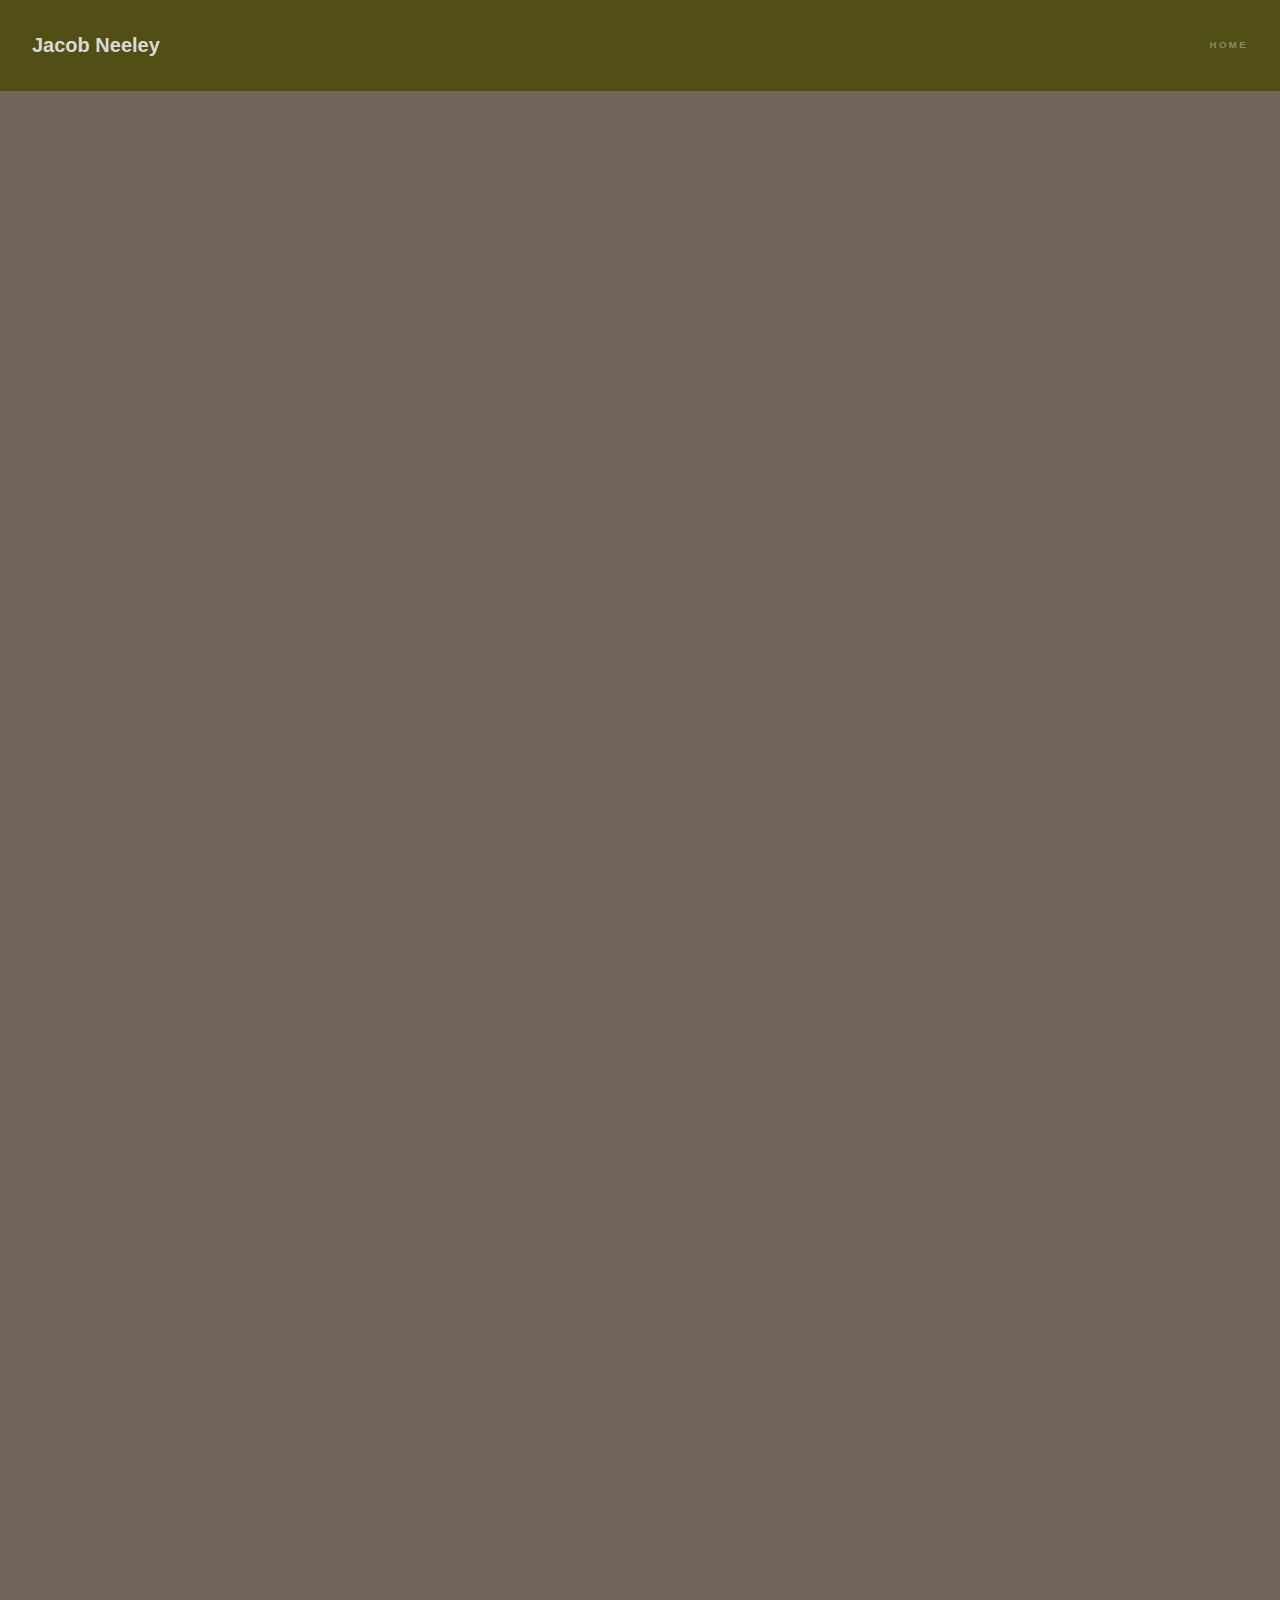
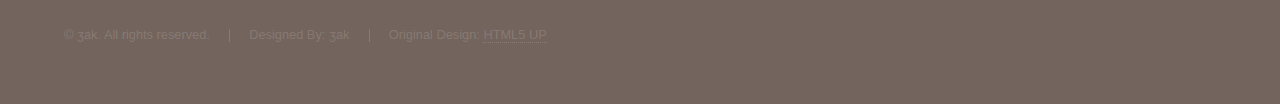
==== commit 27b0ebad: "headers" ====
--- a/me.html
+++ b/me.html
@@ -42,18 +42,19 @@
 							I currently hold an Executive position at KTSW as the Web-Master. The university uses a Content Management System (CMS), and it is my job to maintain the pages, and keep everything running smoothly. 
 							One of my more productive hobbies is Photography. My preferred medium is 35 mm film, but there is nothing wrong with digital. If that is something that interests you, you can check out some of my top <em>pics</em> below.
 						</p>
-						<span>
-							
-							<ul><h3>Film</h3></ul><ul><img class = "image fit" src="images/full_alone.png" alt="wide-format collage of a woman alone at an abandoned school." /></ul><ul><img class = "image fit" src="images/school2.jpg" alt="An eerie school" /></ul><ul><img class = "image fit" src="images/time.jpg" alt="watch on a window sill" /></ul>
-							<ul><h3>Digital</h3></ul><ul><img class="image fit" src="images/wood.jpg" alt=""/>
-							<!-- </ul><ul><img class="image fit" src="" alt="" /></ul> -->
-						</span>
-						<h2>Closing</h2>
+						<h2>Photography</h2>
+							<span>
+								<ul></ul>
+								<ul><h4>Film</h4></ul><ul><img class = "image fit" src="images/full_alone.png" alt="Alone." /></ul><ul><img class = "image fit" src="images/school2.jpg" alt="An eerie school" /></ul><ul><img class = "image fit" src="images/time.jpg" alt="watch on a window sill" /></ul>
+								<ul><h4>Digital</h4></ul><ul><img class="image fit" src="images/wood.jpg" alt=""/>
+								<!-- </ul><ul><img class="image fit" src="" alt="" /></ul> -->
+							</span>
+						<h2>My Journey</h2> 
 						<p>
 							I never imagined myself as a software developer. As a kid I wanted to make movies and as a teenager I wanted to be an engineer so that I could make lots of money (no interest beyond that haha).
 							Like most people, I had no clue what do with myself in college. After about a year, and a pandemic; I decided "well I like computers, let's do something with that." 
 							I looked at my options and didn't settle on Computer Science. Instead, I took some advice from my roommate at the time and settled on Computer Information Systems, a business degree.
-							In retrospect, I wish I would've pursued a degree in computer science. I have had mixed feelings about being a business student, and after my full-stack intership at SHI, I proved to myself that I was more capable than I had originally thought.
+							In retrospect, I wish I would've pursued a degree in computer science. I have had mixed feelings about being a business student, and after my full-stack intership, I proved to myself that I was more capable than I had originally thought.
 							I feel that I still have a long way to go, and a lot more things to learn before I can call myself a "developer", but I am glad that I embarked on this journey. 
 							Hindsight is always 20-20 as they say, but I am content. Had I not picked this path at all, I would've never learned to code and I would've missed out on some great experiences.
 							I don't think would've ever have meet the most important people that I now have in my life.
